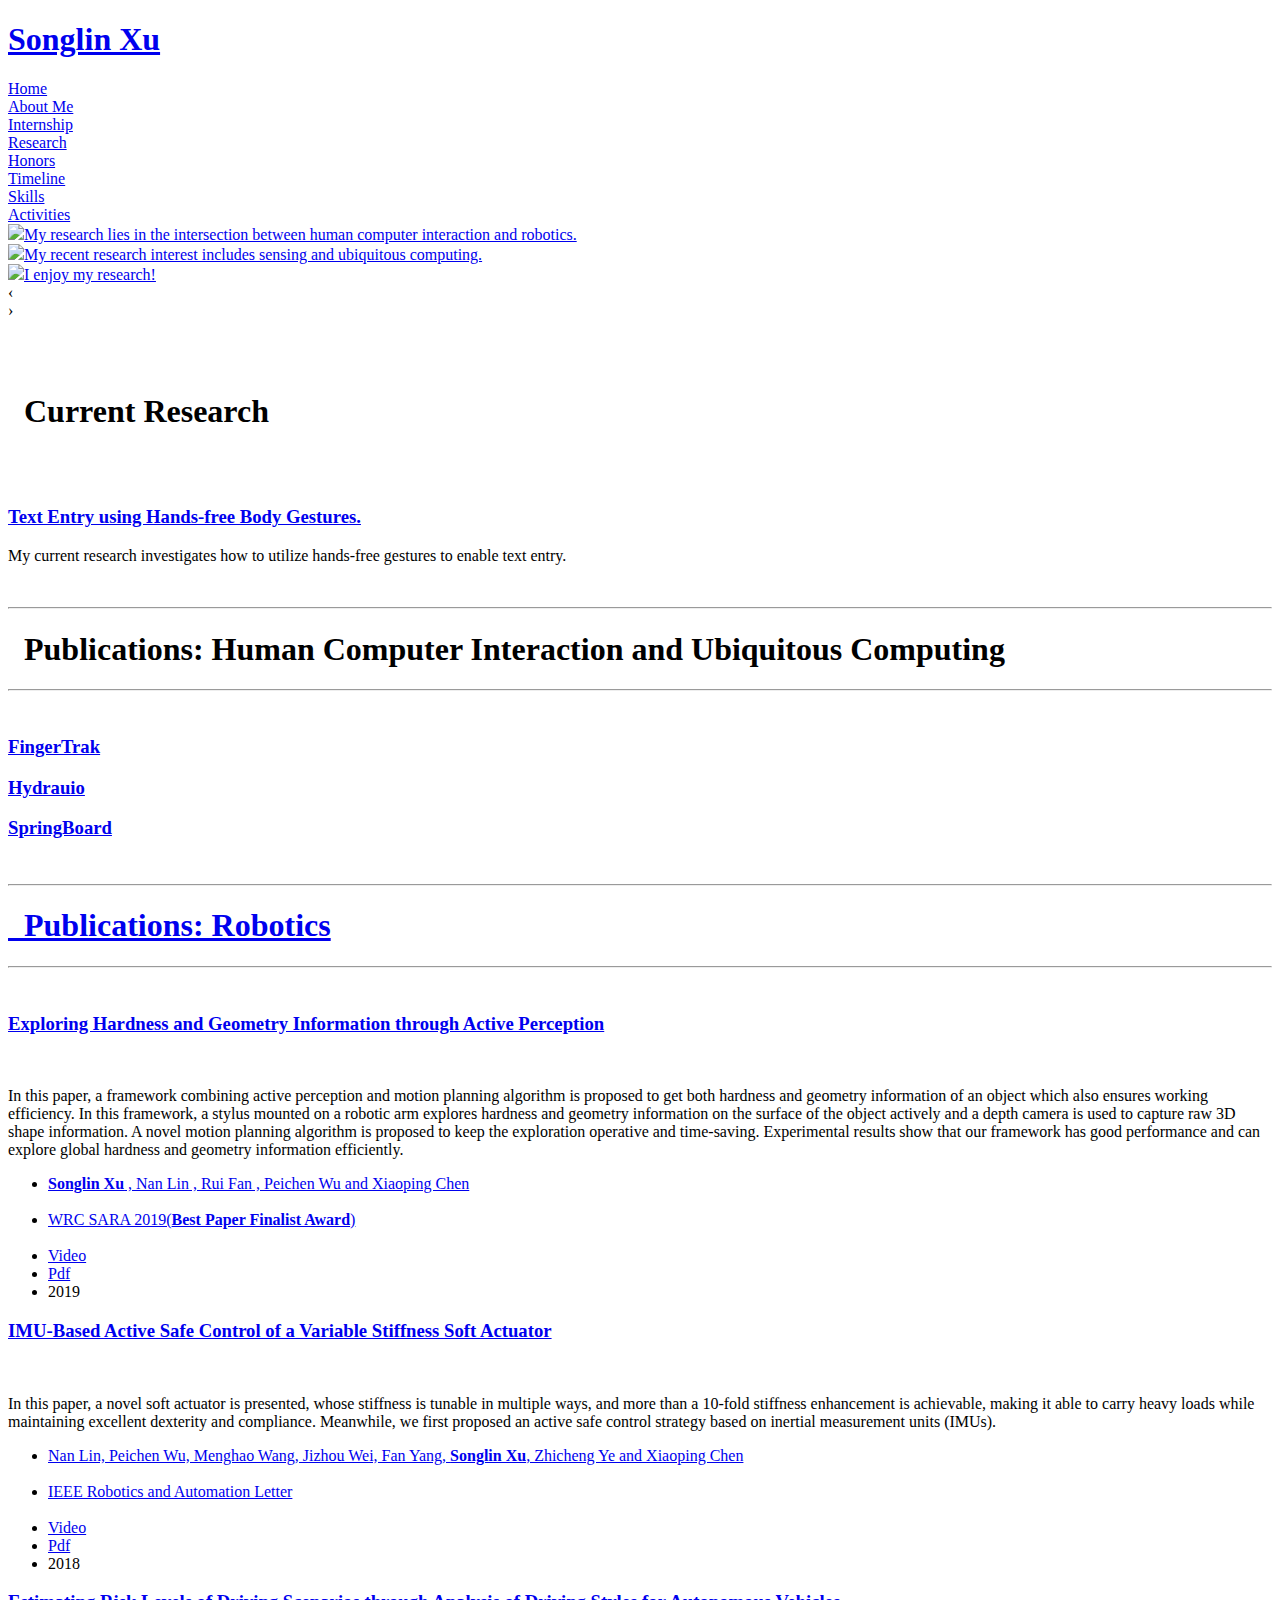
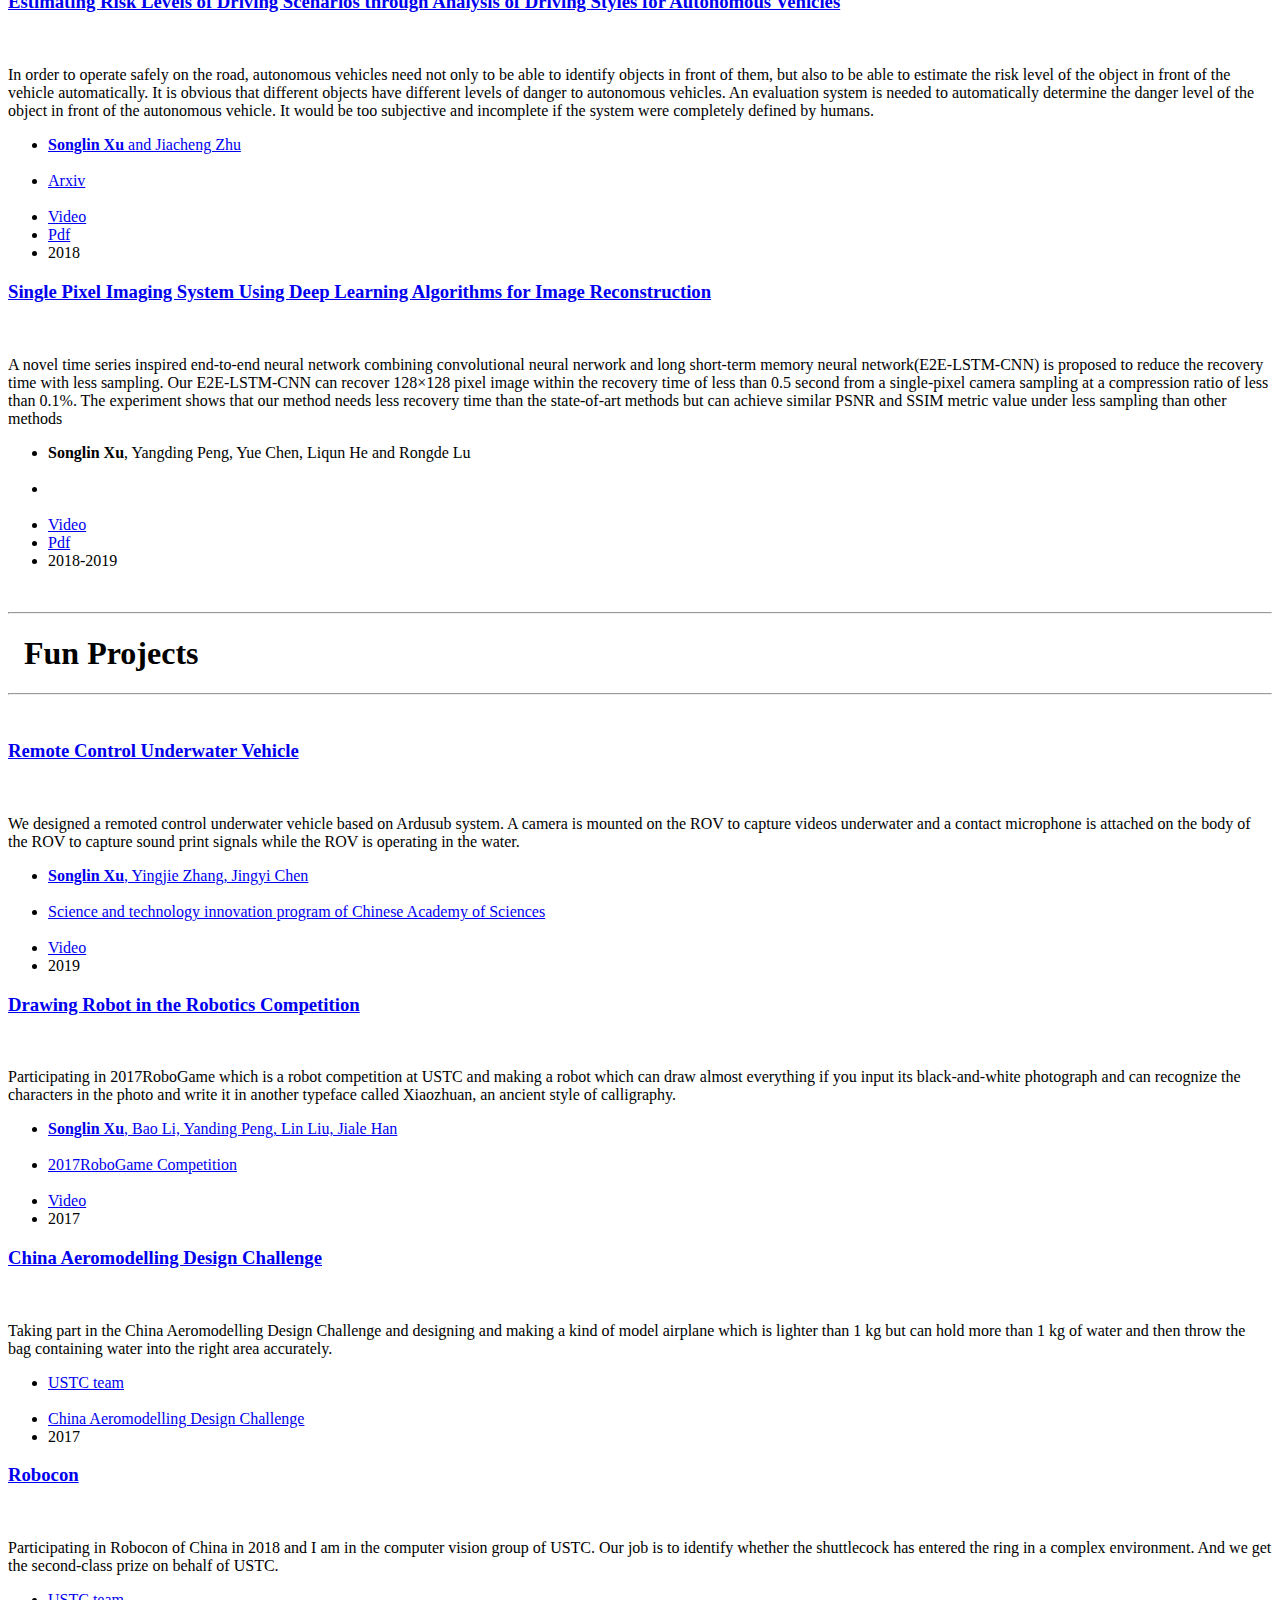
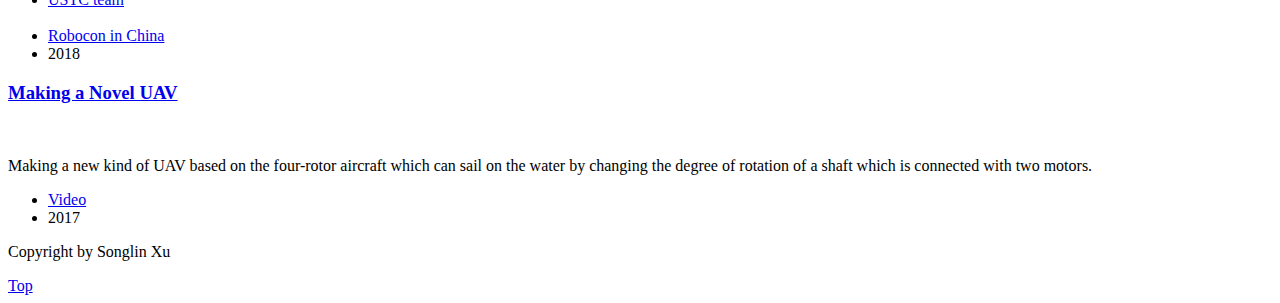
==== index.html @ dbb39504 "Create index.html" ====
<!doctype html>
<html>
<head>
<link rel="icon" href="images/man.jpg" type="image/x-icon">
<meta charset="gbk">
<title>Songlin Xu's Website</title>
<meta name="keywords" content="Songlin Xu's Website" />
<meta name="description" content="Songlin Xu's Website" />
<meta name="viewport" content="width=device-width, initial-scale=1.0">
<link href="css/base.css" rel="stylesheet">
<link href="css/index.css" rel="stylesheet">
<link href="css/m.css" rel="stylesheet">
<script src="js/jquery.min.js" type="text/javascript"></script>
<script src="js/jquery.easyfader.min.js"></script>
<script src="js/scrollReveal.js"></script>
<script src="js/common.js"></script>
<!--[if lt IE 9]>
<script src="js/modernizr.js"></script>
<![endif]-->
</head>
<body>
<header> 
  <!--menu begin-->
  <div class="menu">
    <nav class="nav" id="topnav">
      <h1 class="logo"><a href="index.html">Songlin Xu</a></h1>
      <li><a href="index.html">Home</a> </li>
      <li><a href="about.html">About Me</a> </li>
      <li><a href="internship.html">Internship</a></li>
      <li><a href="research.html">Research</a></li>
      <li><a href="honors.html">Honors</a></li>
      <li><a href="time.html">Timeline</a> </li>
      <li><a href="skills.html">Skills</a> </li>
      <li><a href="activities.html">Activities</a> </li>
      
    </nav>
  </div>
  <!--menu end--> 
  
</header>
<article> 
  <!--banner begin-->
 <div class="picsbox"> 
  <div class="banner">
    <div id="banner" class="fader">
      <li class="slide" ><a href="/" target="_blank"><img src="images/banner03.png"><span class="imginfo">My research lies in the intersection between human computer interaction and robotics.</span></a></li>
      <li class="slide" ><a href="/" target="_blank"><img src="images/teethbite.jpg"><span class="imginfo">My recent research interest includes sensing and ubiquitous computing.</span></a></li>
      <li class="slide" ><a href="/" target="_blank"><img src="images/all_robot.jpg"><span class="imginfo">I enjoy my research!</span></a></li>
     <div class="fader_controls">
        <div class="page prev" data-target="prev">&lsaquo;</div>
        <div class="page next" data-target="next">&rsaquo;</div>
        <ul class="pager_list">
        </ul>
      </div>
    </div>
  </div>
  </div>

   <!--blogsbox begin-->
<br>
   <br>
   <p>
   	<h1>
   		&nbsp;&nbsp;Current Research
   	</h1>
   </p>
   <br>
   <br>

<div class="blogsbox">
    <div class="blogs" data-scroll-reveal="enter bottom over 1s" >
      <h3 class="blogtitle"><a href="research.html">Text Entry using Hands-free Body Gestures. </a></h3>
      <span class="blogpic"><a href="research.html" title=""></a></span>
      <p class="blogtext">
          My current research investigates how to utilize hands-free gestures to enable text entry.
      </p>
     <!--  <div class="bloginfo">
        <ul>
          <li class="author"><a href="research.html">&nbsp;</a></li>
          <br>
          <li class="lmname"><a href="research.html"></a>&nbsp;</li>
          <br>
          <li class="view"><a href="research.html">Video</a></li>
          <li class="like"><a href="research.html">Pdf</a></li>
          <li class="timer">2019</li>
        </ul>
      </div> -->
    </div>
  </div>

<!-- <div class="blogsbox">
    <div class="blogs" data-scroll-reveal="enter bottom over 1s" >
      <h3 class="blogtitle"><a href="ThermalGlasses.html">Wearable Thermal Feedback for Navigation</a></h3>
      <span class="blogpic"><a href="ThermalGlasses.html" title=""><img src="projects/ThermalGlasses/thermalglasses_icon.jpg" alt=""></a></span>
      <p class="blogtext">
          I am conducting this project at Prof. Cheng Zhang's lab at Cornell University. Sorry for the unavailable 
          description since this paper will be submitted to Ubicomp. But more details are available upon request or from my CV.
      </p>
      <div class="bloginfo">
        <ul>
          <li class="author"><a href="ThermalGlasses.html">&nbsp;</a></li>
          <br>
          <li class="lmname"><a href="ThermalGlasses.html"></a>&nbsp;</li>
          <br>
          <li class="view"><a href="ThermalGlasses.html">Video</a></li>
          <li class="like"><a href="ThermalGlasses.html">Pdf</a></li>
          <li class="timer">2019</li>
        </ul>
      </div>
    </div>
  </div>

  <div class="blogsbox">
    <div class="blogs" data-scroll-reveal="enter bottom over 1s" >
      <h3 class="blogtitle"><a href="ThermArray.html">Wearable Thermal Feedback to Enhance User Experience</a></h3>
      <span class="blogpic"><a href="ThermArray.html" title=""><img src="projects/ThermArray/thermarray.png" alt=""></a></span>
      <p class="blogtext">
          For this project, I designed a programmable thermal feedback system on the back of smartwatch for navigation, notification and 
          user experience enhancement. More details are available upon request or from my CV.
      </p>
      <div class="bloginfo">
        <ul>
          <li class="author"><a href="ThermArray.html">&nbsp;</a></li>
          <br>
          <li class="lmname"><a href="ThermArray.html"></a>&nbsp;</li>
          <br>
          <li class="view"><a href="ThermArray.html">Video</a></li>
          <li class="like"><a href="ThermArray.html">Pdf</a></li>
          <li class="timer">2019</li>
        </ul>
      </div>
    </div>
  </div>

   
  <div class="blogsbox">
        <div class="blogs" data-scroll-reveal="enter bottom over 1s" >
          <h3 class="blogtitle"><a href="AirTouch.html">AirTouch: Virtual Haptic Feedback in the Air</a></h3>
          <span class="blogpic"><a href="AirTouch.html" title=""><img src="projects/AirTouch/AirTouch.jpg" alt=""></a></span>
          <p class="blogtext">
              Interacting with media and game on the smartwatch is a challenging problem due to their small screen. 
              AirTouch is developed to provide virtual haptic feedback above the smartwatch in the air to enhance user 
              experience. Additionally, FingerStylus can augment input space on the smartwatch, but users then need extra 
              feedback in the air while they are using their finger to input above the smartwatch to enhance user experience.​

          </p>
          <div class="bloginfo">
            <ul>
              <li class="author"><a href="AirTouch.html">&nbsp;</a></li>
              <br>
              <li class="lmname"><a href="AirTouch.html"></a>&nbsp;</li>
              <br>
              <li class="view"><a href="AirTouch.html">Video</a></li>
              <li class="like"><a href="AirTouch.html">Pdf</a></li>
              <li class="timer">2019</li>
            </ul>
          </div>
        </div>
      </div>
 -->
   

  

  	<!-- <hr>
  	<p>
   	<h1>
       &nbsp;&nbsp;Prospective Projects
   </p>
   <hr>

   <br>

   <div class="blogsbox">
      <div class="blogs" data-scroll-reveal="enter bottom over 1s" >
        <h3 class="blogtitle"><a href="FingerStylus.html">FingerStylus: Augmenting Input Space on the Smartwatch</a></h3>
        <span class="blogpic"><a href="FingerStylus.html" title=""><img src="projects/FingerStylus/FingerStylus.jpg" alt=""></a></span>
        <p class="blogtext">
            Interacting with media and game on the smartwatch is a challenging problem due to their small screen. 
            FingerStylus is developed to solve this problem. It can augment input space on the smartwatch through 
            treating finger in the air as a stylus pen. Then users can input using their finger above the smartwatch 
            just like using stylus pen to input on a tablet. ​ 
        </p>
        <div class="bloginfo">
          <ul>
            <li class="author"><a href="FingerStylus.html">&nbsp;</a></li>
            <br>
            <li class="lmname"><a href="FingerStylus.html"></a>&nbsp;</li>
            <br>
            <li class="view"><a href="FingerStylus.html">Video</a></li>
            <li class="like"><a href="FingerStylus.html">Pdf</a></li>
            <li class="timer">2019</li>
          </ul>
        </div>
      </div>
    </div>

    
   <div class="blogsbox">
      <div class="blogs" data-scroll-reveal="enter bottom over 1s" >
        <h3 class="blogtitle"><a href="HydraBand.html">HydraBand: Enabling Haptic Output and Wrist Input Using Hydraulic Driven Modules</a></h3>
        <span class="blogpic"><a href="HydraBand.html" title=""><img src="projects/HydraBand/HydraBand.jpg" alt=""></a></span>
        <p class="blogtext">
            We present HydraBand, a hydraulic driven module array to provide haptic feedback around the wrist. We first design 
            the single hydraulic driven module and test its haptic feedback features. Then we design a bracelet and design a user 
            study to see if users can distinguish different patterns of haptic groups. Then we explore the possible applications 
            like icons of the bracelet composed of an array of hydraulic driven modules. Finally, we move the array to the 
            watchband which we named HydraBand and validate its performance in providing haptic feedback to smartwatch users. 
            HydraBand can provide different discrete and continuous haptic feedback to users and have many applications like 
            notification icons and enhancing smartwatch user experiences(like creating a sense of penetration while watching a 
            movie on the smart watch if HydraBand is developed to be the watch band). Not only providing novel haptic feedback 
            to users, HydraBand also supports input gestures. It can detect the motions of the wrist and collect the force data. 
            We explore using HydraBand to recognize discrete wrist gestures and track continuous wrist gestures. The application 
            scenario is like when your hands are busy with something else, you can just use your wrist to change the channel of 
            your music.
            This is one of my current projects and please wait for our updates on this project if you're interested.
        </p>
        <div class="bloginfo">
          <ul>
            <li class="author"><a href="HydraBand.html">&nbsp;</a></li>
            <br>
            <li class="lmname"><a href="HydraBand.html"></a>&nbsp;</li>
            <br>
            <li class="view"><a href="HydraBand.html">Video</a></li>
            <li class="like"><a href="HydraBand.html">Pdf</a></li>
            <li class="timer">2019</li>
          </ul>
        </div>
      </div>
    </div> -->

   
<!-- 
  <div class="blogsbox">
      <div class="blogs" data-scroll-reveal="enter bottom over 1s" >
        <h3 class="blogtitle"><a href="TipTrak.html">TipTrak: Recognize Fine-Grained Finger Gesture for Input Using EMG Sensing</a></h3>
        <span class="blogpic"><a href="TipTrak.html" title=""><img src="projects/TipTrak/TipTrak.jpg" alt=""></a></span>
        <p class="blogtext">
            Hand pose recontruction has become a hot but well-established research area. However, fine-grained gesture 
            recognition is still a challenging problem, especially for fingertip gesture recognition. In this project, 
            we investigate using EMG sensing to capture the signal when a fingertip is moving and recognize the tiny 
            gestures. We first investigate discrete tiny gestures while a fingertip is moving. Then we will explore the 
            possibility of tracking fingertip movements using EMG sensing.
        </p>
        <div class="bloginfo">
          <ul>
            <li class="author"><a href="TipTrak.html">&nbsp;</a></li>
            <br>
            <li class="lmname"><a href="TipTrak.html"></a>&nbsp;</li>
            <br>
            <li class="view"><a href="TipTrak.html">Video</a></li>
            <li class="like"><a href="TipTrak.html">Pdf</a></li>
            <li class="timer">2019</li>
          </ul>
        </div>
      </div>
    </div>

    <div class="blogsbox">
        <div class="blogs" data-scroll-reveal="enter bottom over 1s" >
          <h3 class="blogtitle"><a href="WrisTrak.html">WrisTrak: Hand Gesture Recognition Using EMG Sensing on the Wrist</a></h3>
          <span class="blogpic"><a href="WrisTrak.html" title=""><img src="projects/WrisTrak/WrisTrak.jpg" alt=""></a></span>
          <p class="blogtext">
              Hand pose recognition can provide great convenience for input. However, input using hand poses can be in vain 
              when a hand is busy with something else. We notice that even if a hand is busy with other things, the wrist 
              can still move and perform some gestures. Therefore, we propose WrisTrak, a wristband based on EMG sensing 
              to recognize wrist gestures for input.
          </p>
          <div class="bloginfo">
            <ul>
              <li class="author"><a href="WrisTrak.html">&nbsp;</a></li>
              <br>
              <li class="lmname"><a href="WrisTrak.html"></a>&nbsp;</li>
              <br>
              <li class="view"><a href="WrisTrak.html">Video</a></li>
              <li class="like"><a href="WrisTrak.html">Pdf</a></li>
              <li class="timer">2019</li>
            </ul>
          </div>
        </div>
      </div>
 -->
      <!-- <div class="blogsbox">
          <div class="blogs" data-scroll-reveal="enter bottom over 1s" >
            <h3 class="blogtitle"><a href="FlightBand.html">FlightBand: Recognizing Hand Gestures using Time of Flight</a></h3>
            <span class="blogpic"><a href="FlightBand.html" title=""><img src="projects/FlightBand/FlightBand.jpg" alt=""></a></span>
            <p class="blogtext">
                Hand gesture recognition is a hot but well-established research topic. Whereas most prototypes are 
                either non-portable or too bulky. Tiny cameras can be mounted on the wristband to recognize hand gestures 
                while also keeping a small size. However, wearable cameras may cause private issues. Therefore, we propose 
                FlightBand, a wristband equiped with an array of ToF sensors, to recognize hand gestures while also keeping 
                a small size.
            </p>
            <div class="bloginfo">
              <ul>
                <li class="author"><a href="FlightBand.html">&nbsp;</a></li>
                <br>
                <li class="lmname"><a href="FlightBand.html"></a>&nbsp;</li>
                <br>
                <li class="view"><a href="FlightBand.html">Video</a></li>
                <li class="like"><a href="FlightBand.html">Pdf</a></li>
                <li class="timer">2019</li>
              </ul>
            </div>
          </div>
        </div> -->

  	<br>
  	<hr>
  	<p>
   	<h1>
   		&nbsp;&nbsp;Publications: Human Computer Interaction and Ubiquitous Computing
   	</h1>
   </p>

   
   <hr>
   <br>

   <div class="blogsbox">
    <div class="blogs" data-scroll-reveal="enter bottom over 1s" >
      <h3 class="blogtitle"><a href="index.html">FingerTrak</a></h3>
      <span class="blogpic"><a href="index.html" title=""></span>
      <p class="blogtext">
          
      </p>
      
    </div>
  </div>

  

  <div class="blogsbox">
    <div class="blogs" data-scroll-reveal="enter bottom over 1s" >
      <h3 class="blogtitle"><a href="index.html">Hydrauio</a></h3>
      <span class="blogpic"><a href="index.html" title=""></span>
      <p class="blogtext">
          
      </p>
      
    </div>
  </div>



  <!-- <div class="blogsbox">
    <div class="blogs" data-scroll-reveal="enter bottom over 1s" >
      <h3 class="blogtitle"><a href="index.html">Novel Input Wearable Device</a></h3>

      <span class="blogpic"><a href="index.html" title=""></span>
      <p class="blogtext">
         
      </p>
      
    </div>
  </div> -->

  <div class="blogsbox">
    <div class="blogs" data-scroll-reveal="enter bottom over 1s" >
      <h3 class="blogtitle"><a href="index.html">SpringBoard</a></h3>
      <span class="blogpic"><a href="index.html" title=""></span>
      <p class="blogtext">
          
      </p>
      
    </div>
  </div>
 
   <!-- <div class="blogsbox">
      <div class="blogs" data-scroll-reveal="enter bottom over 1s" >
        <h3 class="blogtitle"><a href="HydraTip.html">HydraTip: A Haptic Feedback System to Augment Tactile Perception of Blinds </a></h3>
        <span class="blogpic"><a href="HydraTip.html" title=""><img src="projects/HydraTip/HydraTip.jpg" alt=""></a></span>
        <p class="blogtext">
            When blinds learn words, they have to use their fingers to touch different braille plates. When it comes to 
            different words or paragraphs, they have to change another braille plate, which is not convenient and will 
            consume lots of resources like woods. Another way is to use braille display. But it is too bulky and expensive. 
            Therefore, we propose HydraTip, a haptic feedback system combining a tablet to augment tactile perception for 
            blinds to learn words, perceive pictures and even animations in a convenient and easy way.
        </p>
        <div class="bloginfo">
          <ul>
            <li class="author"><a href="HydraTip.html">&nbsp;</a></li>
            <br>
            <li class="lmname"><a href="HydraTip.html"></a>&nbsp;</li>
            <br>
            <li class="view"><a href="HydraTip.html">Video</a></li>
            <li class="like"><a href="HydraTip.html">Pdf</a></li>
            <li class="timer">2019</li>
          </ul>
        </div>
      </div>
    </div> -->
    <br>
  	<hr>
    <p>
      <h1>
        &nbsp;&nbsp;Publications: Robotics
      </h1>
    </p>

    <hr>
    <br>
     
   <div class="blogsbox">
     <div class="blogs" data-scroll-reveal="enter bottom over 1s" >
       <h3 class="blogtitle"><a href="active perception.html">Exploring Hardness and Geometry Information through Active Perception</a></h3>
       <span class="blogpic"><a href="active perception.html" title=""><img src="images/hardness_cloud2.png" alt=""></a></span>
       <p class="blogtext">In this paper, a framework
 combining active perception and motion planning algorithm
 is proposed to get both hardness and geometry information
 of an object which also ensures working efficiency. In this
 framework, a stylus mounted on a robotic arm explores
 hardness and geometry information on the surface of the
 object actively and a depth camera is used to capture raw
 3D shape information. A novel motion planning algorithm is
 proposed to keep the exploration operative and time-saving.
 Experimental results show that our framework has good
 performance and can explore global hardness and geometry
 information efficiently.
 </p>
       <div class="bloginfo">
         <ul>
           <li class="author"><a href="active perception.html"><b>Songlin Xu</b>
             , Nan Lin
             , Rui Fan
             , Peichen Wu
             and Xiaoping Chen</a></li>
           <br>
           <li class="lmname"><a href="http://en.worldrobotconference.com/">WRC SARA 2019(<b>Best Paper Finalist Award</b>)</a></li>
           <br>
           <li class="view"><a href="active perception.html">Video</a></li>
           <li class="like"><a href="active perception.html">Pdf</a></li>
           <li class="timer">2019</li>
         </ul>
       </div>
     </div>
   </div>
 
   <div class="blogsbox">
     <div class="blogs" data-scroll-reveal="enter bottom over 1s" >
       <h3 class="blogtitle"><a href="active safe control.html">IMU-Based Active Safe Control of a Variable Stiffness Soft Actuator</a></h3>
       <span class="blogpic"><a href="active safe control.html" title=""><img src="images/IMU-based1.jpg" alt=""></a></span>
       <p class="blogtext">In this paper, a novel soft actuator is presented, whose stiffness
         is tunable in multiple ways, and more than a 10-fold stiffness
         enhancement is achievable, making it able to carry heavy loads
         while maintaining excellent dexterity and compliance. Meanwhile, we first proposed an active safe control strategy based on
         inertial measurement units (IMUs). </p>
       <div class="bloginfo">
         <ul>
           <li class="author"><a href="active safe control.html">Nan Lin, Peichen Wu, Menghao Wang, Jizhou Wei, Fan Yang, <b>Songlin Xu</b>, Zhicheng Ye and Xiaoping Chen</a></li>
           <br>
           <li class="lmname"><a href="active safe control.html">IEEE Robotics and Automation Letter</a></li>
           <br>
           <li class="view"><a href="active safe control.html">Video</a></li>
           <li class="like"><a href="active safe control.html">Pdf</a></li>
           <li class="timer">2018</li>
         </ul>
       </div>
     </div>
   </div>
 
   <div class="blogsbox">
     <div class="blogs" data-scroll-reveal="enter bottom over 1s" >
       <h3 class="blogtitle"><a href="Autonomous Vehicles.html">Estimating Risk Levels of Driving Scenarios through Analysis of Driving Styles for Autonomous Vehicles</a></h3>
       <span class="blogpic"><a href="Autonomous Vehicles.html" title=""><img src="images/estimating_driving_4.png" alt=""></a></span>
       <p class="blogtext">In order to operate safely on the road, autonomous
         vehicles need not only to be able to identify objects in front of
         them, but also to be able to estimate the risk level of the object
         in front of the vehicle automatically. It is obvious that different
         objects have different levels of danger to autonomous vehicles.
         An evaluation system is needed to automatically determine
         the danger level of the object in front of the autonomous
         vehicle. It would be too subjective and incomplete if the
         system were completely defined by humans.</p>
       <div class="bloginfo">
         <ul>
           <li class="author"><a href="Autonomous Vehicles.html"><b>Songlin Xu</b> and Jiacheng Zhu</a></li>
           <br>
           <li class="lmname"><a href="Autonomous Vehicles.html">Arxiv</a></li>
           <br>
           <li class="view"><a href="Autonomous Vehicles.html">Video</a></li>
           <li class="like"><a href="Autonomous Vehicles.html">Pdf</a></li>
           <li class="timer">2018</li>
         </ul>
       </div>
     </div>
   </div>
 
   
 
   <div class="blogsbox">
     <div class="blogs" data-scroll-reveal="enter bottom over 1s" >
       <h3 class="blogtitle"><a href="Single Pixel Camera.html">Single Pixel Imaging System Using Deep Learning Algorithms for Image Reconstruction</a></h3>
       <span class="blogpic"><a href="Single Pixel Camera.html" title=""><img src="images/single_pixel.png" alt=""></a></span>
       <p class="blogtext">A novel time series inspired end-to-end neural network combining convolutional neural nerwork and long short-term memory neural network(E2E-LSTM-CNN) is
          proposed to reduce the recovery time with less sampling. Our E2E-LSTM-CNN can recover 128&times;128 pixel image within 
          the recovery time of less than 0.5 second from a single-pixel camera sampling at a compression ratio of less 
          than 0.1%. The experiment shows that our method needs less  recovery time than the state-of-art methods but can 
          achieve similar  PSNR and SSIM metric value under less  sampling than other methods </p>
       <div class="bloginfo">
         <ul>
           <li class="author"><a href="Single Pixel Camera.html"></a><b>Songlin Xu</b>, Yangding Peng, Yue Chen, Liqun He and Rongde Lu</li>
           <br>
           <li class="lmname"><a href="Single Pixel Camera.html"></a> &nbsp;</li>
           <br>
           <li class="view"><a href="Single Pixel Camera.html">Video</a></li>
           <li class="like"><a href="Single Pixel Camera.html">Pdf</a></li>
           <li class="timer">2018-2019</li>
         </ul>
       </div>
     </div>
   </div>
 

   <br>
  	<hr>
    <p>
      <h1>
        &nbsp;&nbsp;Fun Projects
      </h1>
    </p>

    <hr>
    <br>


   <div class="blogsbox">
     <div class="blogs" data-scroll-reveal="enter bottom over 1s" >
       <h3 class="blogtitle"><a href="ROV.html">Remote Control Underwater Vehicle</a></h3>
       <span class="blogpic"><a href="ROV.html" title=""><img src="images/rov.jpg" alt=""></a></span>
       <p class="blogtext">We designed a remoted control underwater vehicle based on Ardusub system. A camera is mounted on the 
         ROV to capture videos underwater and a contact microphone is attached on the body of the ROV to capture sound print signals
          while the ROV is operating in the water.
       </p>
       <div class="bloginfo">
         <ul>
           <li class="author"><a href="ROV.html"><b>Songlin Xu</b>, Yingjie Zhang, Jingyi Chen</a></li>
           <br>
           <li class="lmname"><a href="ROV.html">Science and technology innovation program of Chinese Academy of Sciences</a></li>
           <br>
           <li class="view"><a href="ROV.html">Video</a></li>
         
           <li class="timer">2019</li>
         </ul>
       </div>
     </div>
   </div>
 
   <div class="blogsbox">
     <div class="blogs" data-scroll-reveal="enter bottom over 1s" >
       <h3 class="blogtitle"><a href="robogame.html">Drawing Robot in the Robotics Competition</a></h3>
       <span class="blogpic"><a href="robogame.html" title=""><img src="images/robogame_2.jpg" alt=""></a></span>
       <p class="blogtext">Participating in 2017RoboGame which is a robot competition at USTC and making a robot which can draw almost everything if you input its black-and-white photograph and can recognize the characters in the photo and write it in another typeface called Xiaozhuan, an ancient style of calligraphy.</p>
       <div class="bloginfo">
         <ul>
           <li class="author"><a href="robogame.html"><b>Songlin Xu</b>, Bao Li, Yanding Peng, Lin Liu, Jiale Han</a></li>
           <br>
           <li class="lmname"><a href="robogame.html">2017RoboGame Competition</a></li>
           <br>
           <li class="view"><a href="robogame.html">Video</a></li>
           
           <li class="timer">2017</li>
         </ul>
       </div>
     </div>
   </div>
 
   <div class="blogsbox">
     <div class="blogs" data-scroll-reveal="enter bottom over 1s" >
       <h3 class="blogtitle"><a href="cadc.html">China Aeromodelling Design Challenge</a></h3>
       <span class="blogpic"><a href="cadc.html" title=""><img src="images/cadc4.jpg" alt=""></a></span>
       <p class="blogtext">Taking part in the China Aeromodelling Design Challenge and designing and making a kind of model airplane which is lighter than 1 kg but can hold more than 1 kg of water and then throw the bag containing water into the right area accurately.</p>
       <div class="bloginfo">
         <ul>
           <li class="author"><a href="cadc.html">USTC team</a></li>
           <br>
           <li class="lmname"><a href="cadc.html">China Aeromodelling Design Challenge</a></li>
           <li class="timer">2017</li>
         </ul>
       </div>
     </div>
   </div>
 
   <div class="blogsbox">
     <div class="blogs" data-scroll-reveal="enter bottom over 1s" >
       <h3 class="blogtitle"><a href="robocon.html">Robocon</a></h3>
       <span class="blogpic"><a href="robocon.html" title=""><img src="images/robocon.jpg" alt=""></a></span>
       <p class="blogtext">Participating in Robocon of China in 2018 and I am in the computer vision group of USTC. Our
           job is to identify whether the shuttlecock has entered the ring in a complex environment. And we
           get the second-class prize on behalf of USTC.</p>
       <div class="bloginfo">
         <ul>
          
             <li class="author"><a href="robocon.html">USTC team</a></li>
 
             <br>
           <li class="lmname"><a href="robocon.html">Robocon in China</a></li>
           <li class="timer">2018</li>
         </ul>
       </div>
     </div>
   </div>
 
   <div class="blogsbox">
     <div class="blogs" data-scroll-reveal="enter bottom over 1s" >
       <h3 class="blogtitle"><a href="uav.html">Making a Novel UAV</a></h3>
       <span class="blogpic"><a href="uav.html" title=""><img src="images/uav.jpg" alt=""></a></span>
       <p class="blogtext">Making a new kind of UAV based on the four-rotor aircraft which can sail on the water by changing the degree of rotation of a shaft which is connected with two motors.</p>
       <div class="bloginfo">
         <ul>
          
           <li class="view"><a href="uav.html">Video</a></li>
          
           <li class="timer">2017</li>
         </ul>
       </div>
     </div>
   </div>
  
   

    
    
   
  
   
  
  
</article>
<footer>
  <p>Copyright by Songlin Xu</a></p>
</footer>
<a href="#" class="cd-top">Top</a>
</body>
</html>
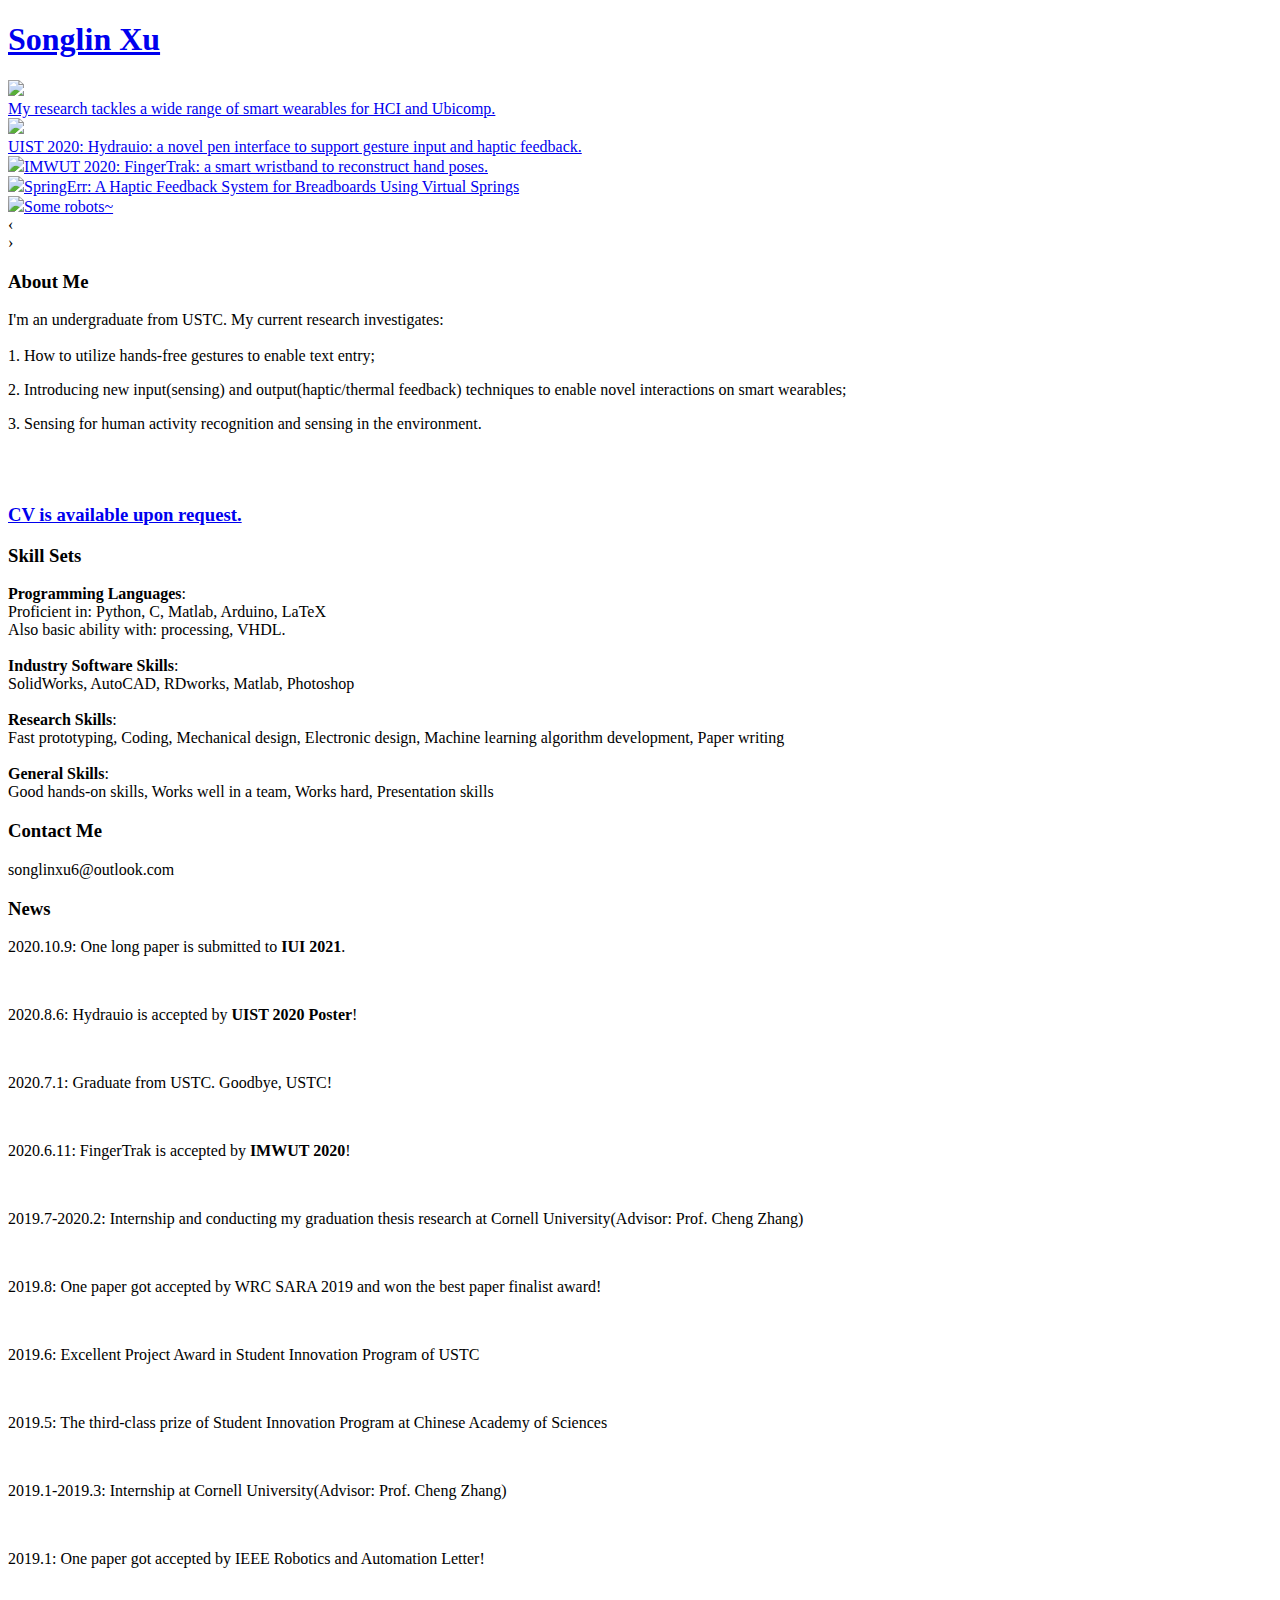
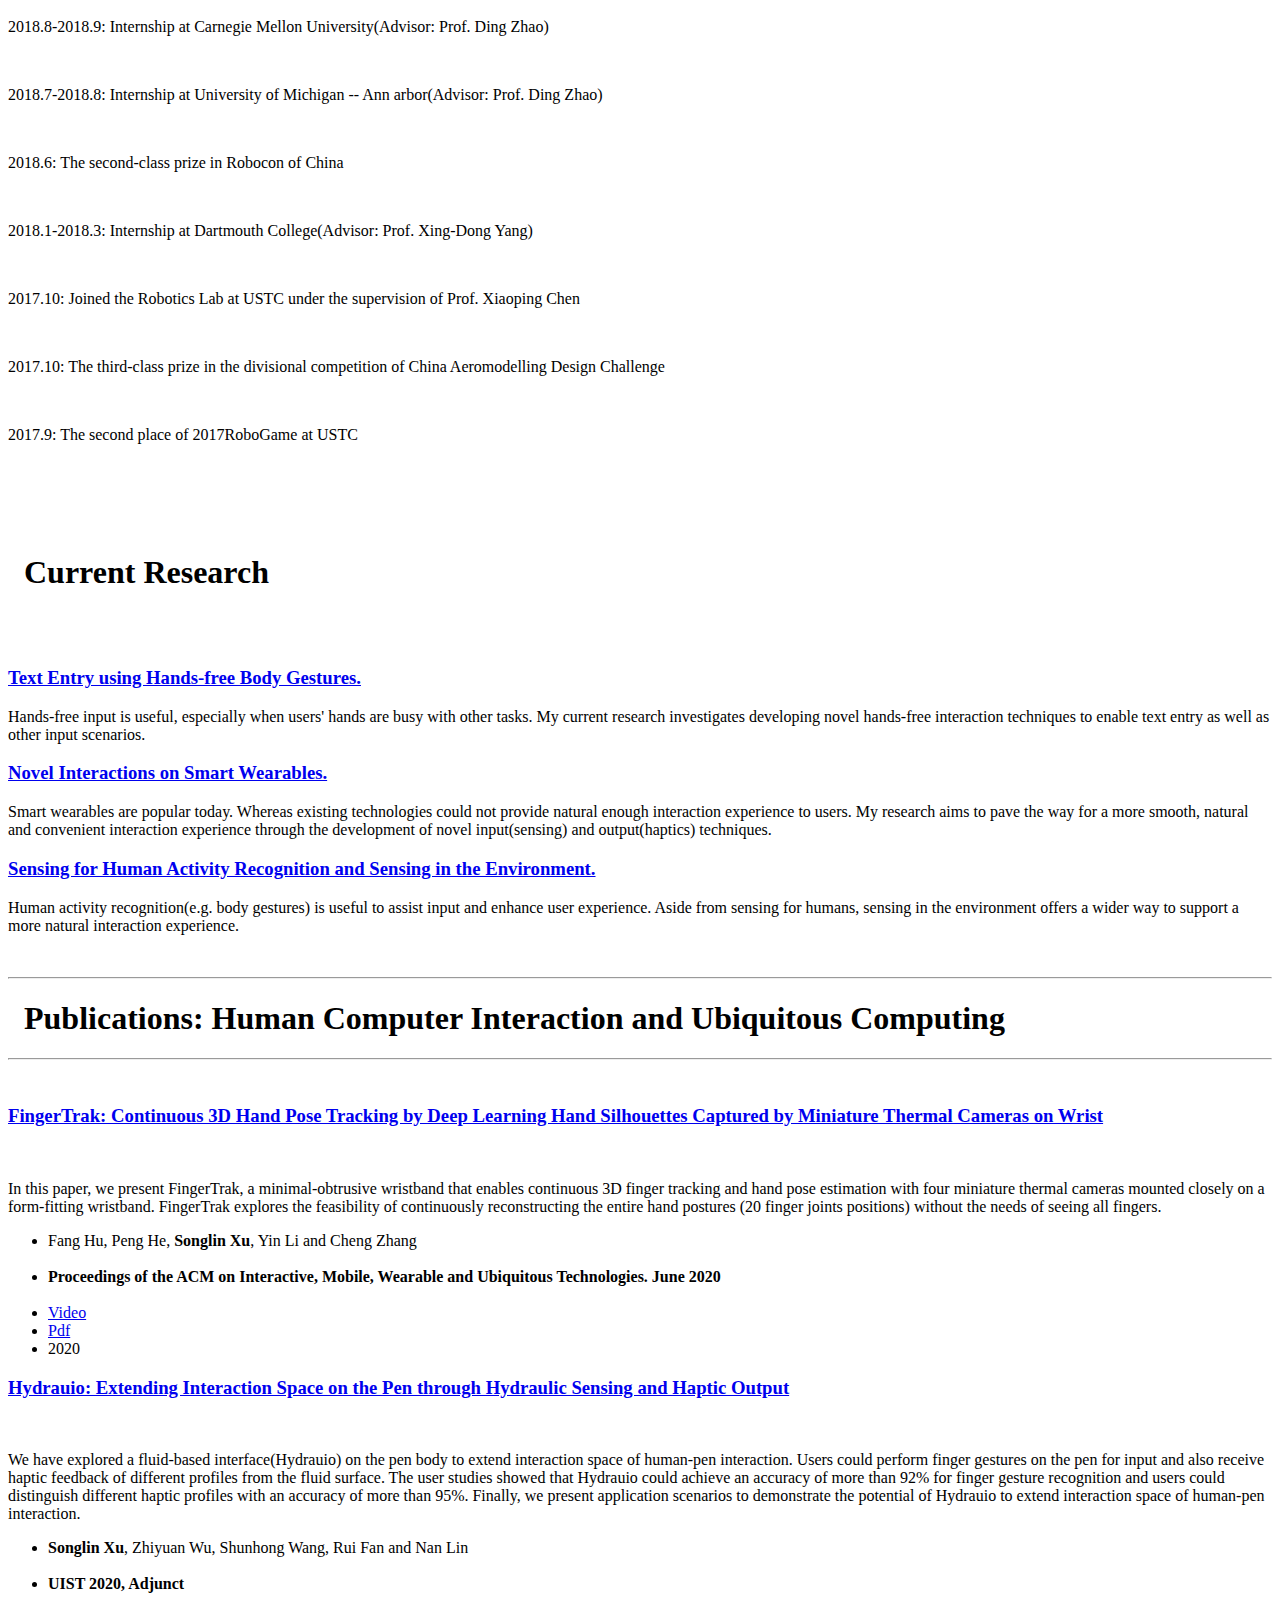
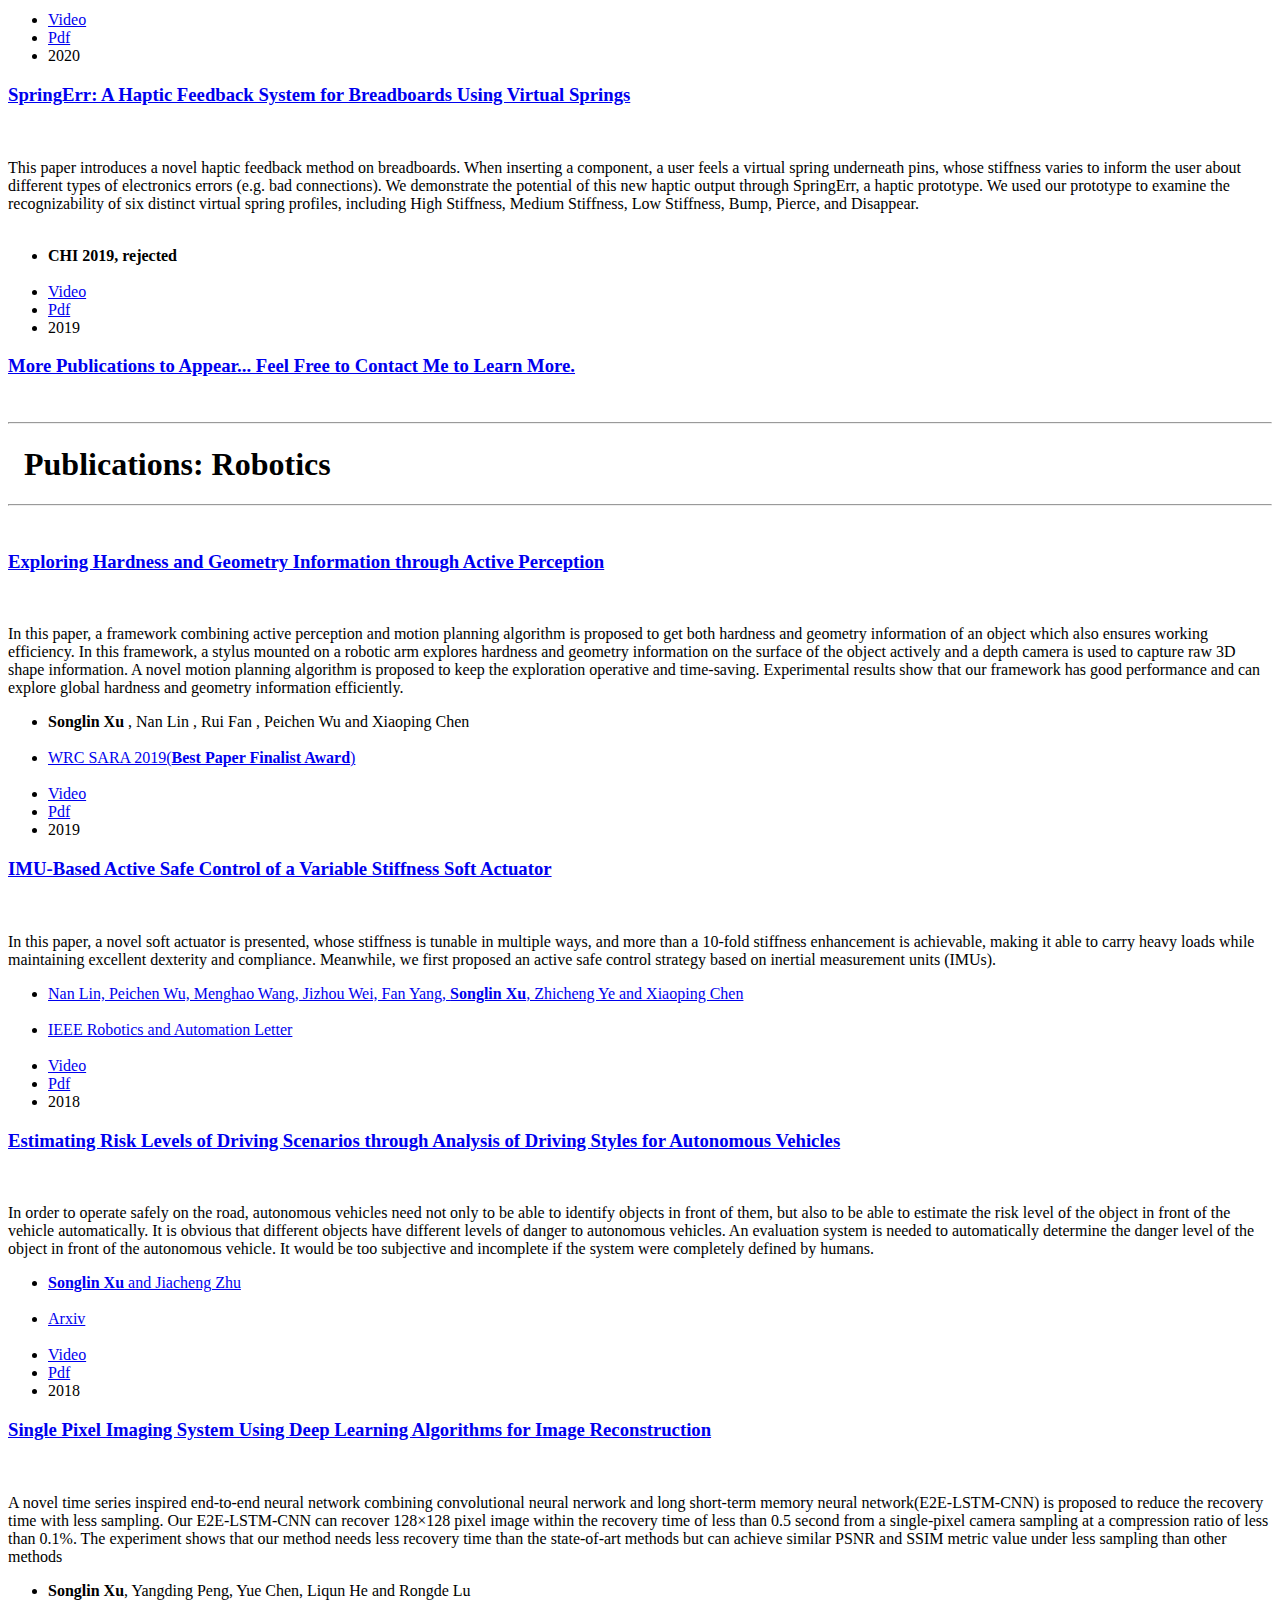
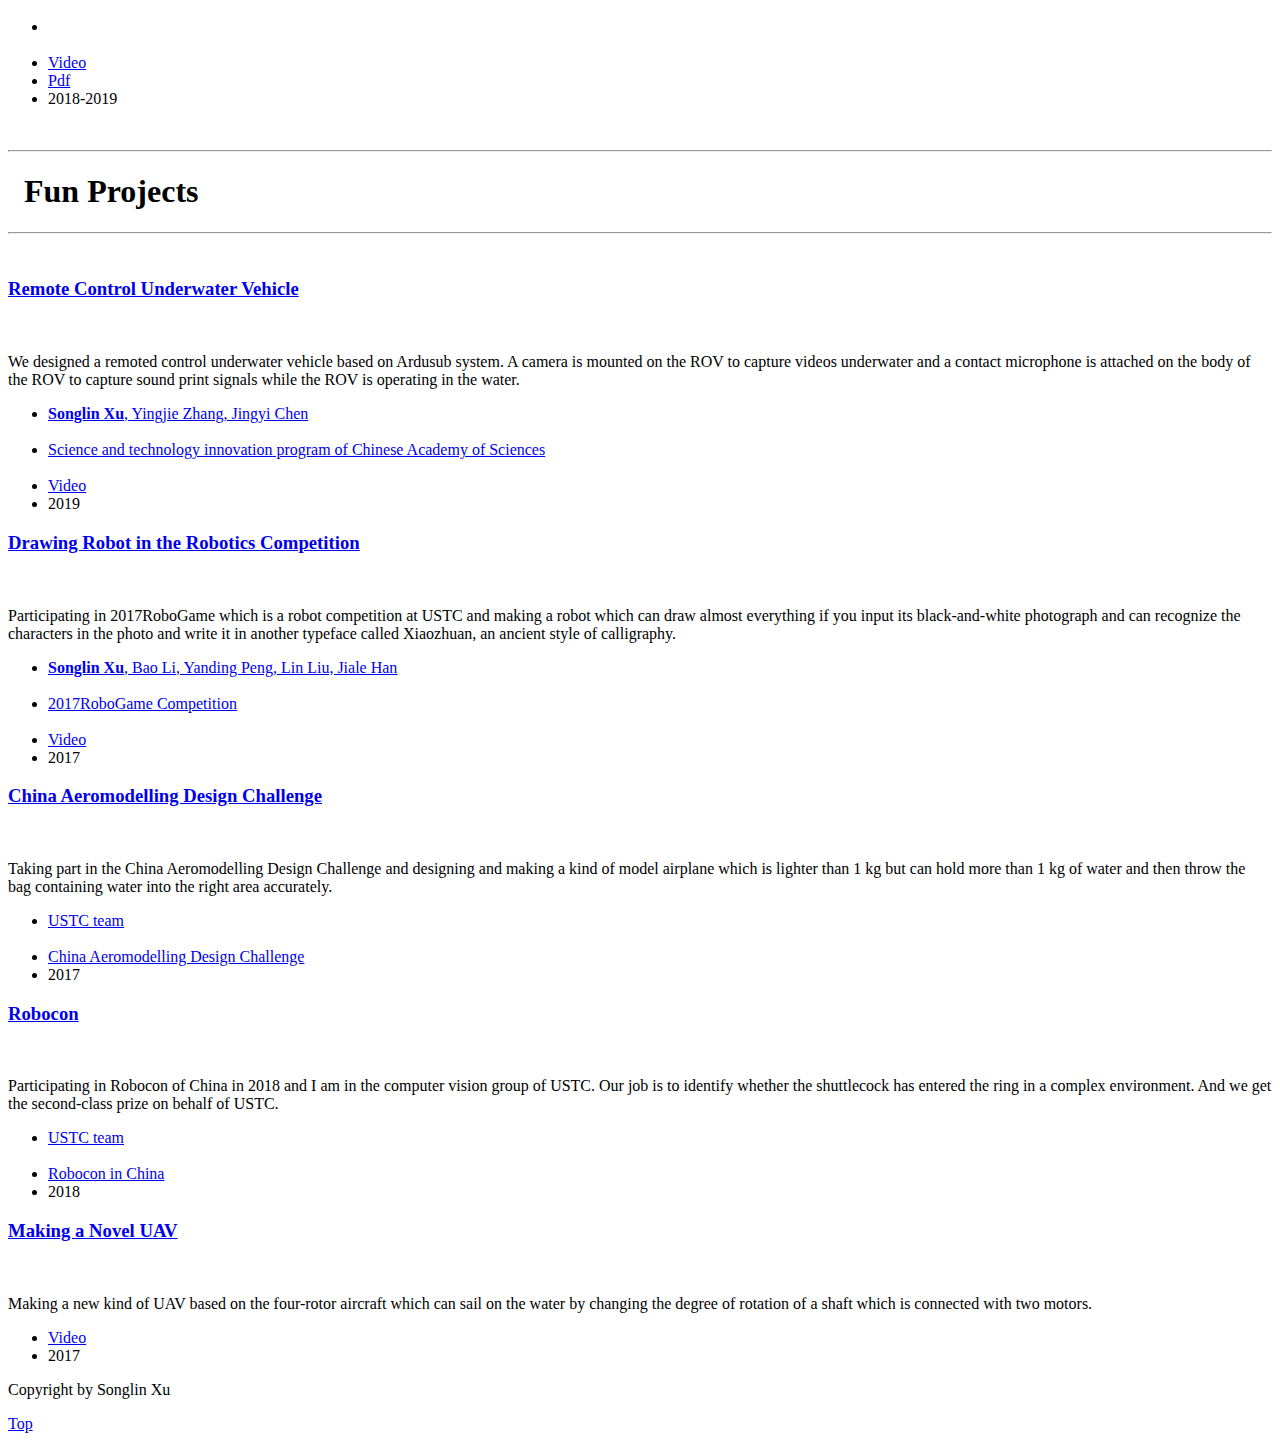
==== commit 3eb45fe0: "Add files via upload" ====
--- a/index.html
+++ b/index.html
@@ -1,635 +1,524 @@
-<!doctype html>
-<html>
-<head>
-<link rel="icon" href="images/man.jpg" type="image/x-icon">
-<meta charset="gbk">
-<title>Songlin Xu's Website</title>
-<meta name="keywords" content="Songlin Xu's Website" />
-<meta name="description" content="Songlin Xu's Website" />
-<meta name="viewport" content="width=device-width, initial-scale=1.0">
-<link href="css/base.css" rel="stylesheet">
-<link href="css/index.css" rel="stylesheet">
-<link href="css/m.css" rel="stylesheet">
-<script src="js/jquery.min.js" type="text/javascript"></script>
-<script src="js/jquery.easyfader.min.js"></script>
-<script src="js/scrollReveal.js"></script>
-<script src="js/common.js"></script>
-<!--[if lt IE 9]>
-<script src="js/modernizr.js"></script>
-<![endif]-->
-</head>
-<body>
-<header> 
-  <!--menu begin-->
-  <div class="menu">
-    <nav class="nav" id="topnav">
-      <h1 class="logo"><a href="index.html">Songlin Xu</a></h1>
-      <li><a href="index.html">Home</a> </li>
-      <li><a href="about.html">About Me</a> </li>
-      <li><a href="internship.html">Internship</a></li>
-      <li><a href="research.html">Research</a></li>
-      <li><a href="honors.html">Honors</a></li>
-      <li><a href="time.html">Timeline</a> </li>
-      <li><a href="skills.html">Skills</a> </li>
-      <li><a href="activities.html">Activities</a> </li>
-      
-    </nav>
-  </div>
-  <!--menu end--> 
-  
-</header>
-<article> 
-  <!--banner begin-->
- <div class="picsbox"> 
-  <div class="banner">
-    <div id="banner" class="fader">
-      <li class="slide" ><a href="/" target="_blank"><img src="images/banner03.png"><span class="imginfo">My research lies in the intersection between human computer interaction and robotics.</span></a></li>
-      <li class="slide" ><a href="/" target="_blank"><img src="images/teethbite.jpg"><span class="imginfo">My recent research interest includes sensing and ubiquitous computing.</span></a></li>
-      <li class="slide" ><a href="/" target="_blank"><img src="images/all_robot.jpg"><span class="imginfo">I enjoy my research!</span></a></li>
-     <div class="fader_controls">
-        <div class="page prev" data-target="prev">&lsaquo;</div>
-        <div class="page next" data-target="next">&rsaquo;</div>
-        <ul class="pager_list">
-        </ul>
-      </div>
-    </div>
-  </div>
-  </div>
-
-   <!--blogsbox begin-->
-<br>
-   <br>
-   <p>
-   	<h1>
-   		&nbsp;&nbsp;Current Research
-   	</h1>
-   </p>
-   <br>
-   <br>
-
-<div class="blogsbox">
-    <div class="blogs" data-scroll-reveal="enter bottom over 1s" >
-      <h3 class="blogtitle"><a href="research.html">Text Entry using Hands-free Body Gestures. </a></h3>
-      <span class="blogpic"><a href="research.html" title=""></a></span>
-      <p class="blogtext">
-          My current research investigates how to utilize hands-free gestures to enable text entry.
-      </p>
-     <!--  <div class="bloginfo">
-        <ul>
-          <li class="author"><a href="research.html">&nbsp;</a></li>
-          <br>
-          <li class="lmname"><a href="research.html"></a>&nbsp;</li>
-          <br>
-          <li class="view"><a href="research.html">Video</a></li>
-          <li class="like"><a href="research.html">Pdf</a></li>
-          <li class="timer">2019</li>
-        </ul>
-      </div> -->
-    </div>
-  </div>
-
-<!-- <div class="blogsbox">
-    <div class="blogs" data-scroll-reveal="enter bottom over 1s" >
-      <h3 class="blogtitle"><a href="ThermalGlasses.html">Wearable Thermal Feedback for Navigation</a></h3>
-      <span class="blogpic"><a href="ThermalGlasses.html" title=""><img src="projects/ThermalGlasses/thermalglasses_icon.jpg" alt=""></a></span>
-      <p class="blogtext">
-          I am conducting this project at Prof. Cheng Zhang's lab at Cornell University. Sorry for the unavailable 
-          description since this paper will be submitted to Ubicomp. But more details are available upon request or from my CV.
-      </p>
-      <div class="bloginfo">
-        <ul>
-          <li class="author"><a href="ThermalGlasses.html">&nbsp;</a></li>
-          <br>
-          <li class="lmname"><a href="ThermalGlasses.html"></a>&nbsp;</li>
-          <br>
-          <li class="view"><a href="ThermalGlasses.html">Video</a></li>
-          <li class="like"><a href="ThermalGlasses.html">Pdf</a></li>
-          <li class="timer">2019</li>
-        </ul>
-      </div>
-    </div>
-  </div>
-
-  <div class="blogsbox">
-    <div class="blogs" data-scroll-reveal="enter bottom over 1s" >
-      <h3 class="blogtitle"><a href="ThermArray.html">Wearable Thermal Feedback to Enhance User Experience</a></h3>
-      <span class="blogpic"><a href="ThermArray.html" title=""><img src="projects/ThermArray/thermarray.png" alt=""></a></span>
-      <p class="blogtext">
-          For this project, I designed a programmable thermal feedback system on the back of smartwatch for navigation, notification and 
-          user experience enhancement. More details are available upon request or from my CV.
-      </p>
-      <div class="bloginfo">
-        <ul>
-          <li class="author"><a href="ThermArray.html">&nbsp;</a></li>
-          <br>
-          <li class="lmname"><a href="ThermArray.html"></a>&nbsp;</li>
-          <br>
-          <li class="view"><a href="ThermArray.html">Video</a></li>
-          <li class="like"><a href="ThermArray.html">Pdf</a></li>
-          <li class="timer">2019</li>
-        </ul>
-      </div>
-    </div>
-  </div>
-
-   
-  <div class="blogsbox">
-        <div class="blogs" data-scroll-reveal="enter bottom over 1s" >
-          <h3 class="blogtitle"><a href="AirTouch.html">AirTouch: Virtual Haptic Feedback in the Air</a></h3>
-          <span class="blogpic"><a href="AirTouch.html" title=""><img src="projects/AirTouch/AirTouch.jpg" alt=""></a></span>
-          <p class="blogtext">
-              Interacting with media and game on the smartwatch is a challenging problem due to their small screen. 
-              AirTouch is developed to provide virtual haptic feedback above the smartwatch in the air to enhance user 
-              experience. Additionally, FingerStylus can augment input space on the smartwatch, but users then need extra 
-              feedback in the air while they are using their finger to input above the smartwatch to enhance user experience.​
-
-          </p>
-          <div class="bloginfo">
-            <ul>
-              <li class="author"><a href="AirTouch.html">&nbsp;</a></li>
-              <br>
-              <li class="lmname"><a href="AirTouch.html"></a>&nbsp;</li>
-              <br>
-              <li class="view"><a href="AirTouch.html">Video</a></li>
-              <li class="like"><a href="AirTouch.html">Pdf</a></li>
-              <li class="timer">2019</li>
-            </ul>
-          </div>
-        </div>
-      </div>
- -->
-   
-
-  
-
-  	<!-- <hr>
-  	<p>
-   	<h1>
-       &nbsp;&nbsp;Prospective Projects
-   </p>
-   <hr>
-
-   <br>
-
-   <div class="blogsbox">
-      <div class="blogs" data-scroll-reveal="enter bottom over 1s" >
-        <h3 class="blogtitle"><a href="FingerStylus.html">FingerStylus: Augmenting Input Space on the Smartwatch</a></h3>
-        <span class="blogpic"><a href="FingerStylus.html" title=""><img src="projects/FingerStylus/FingerStylus.jpg" alt=""></a></span>
-        <p class="blogtext">
-            Interacting with media and game on the smartwatch is a challenging problem due to their small screen. 
-            FingerStylus is developed to solve this problem. It can augment input space on the smartwatch through 
-            treating finger in the air as a stylus pen. Then users can input using their finger above the smartwatch 
-            just like using stylus pen to input on a tablet. ​ 
-        </p>
-        <div class="bloginfo">
-          <ul>
-            <li class="author"><a href="FingerStylus.html">&nbsp;</a></li>
-            <br>
-            <li class="lmname"><a href="FingerStylus.html"></a>&nbsp;</li>
-            <br>
-            <li class="view"><a href="FingerStylus.html">Video</a></li>
-            <li class="like"><a href="FingerStylus.html">Pdf</a></li>
-            <li class="timer">2019</li>
-          </ul>
-        </div>
-      </div>
-    </div>
-
-    
-   <div class="blogsbox">
-      <div class="blogs" data-scroll-reveal="enter bottom over 1s" >
-        <h3 class="blogtitle"><a href="HydraBand.html">HydraBand: Enabling Haptic Output and Wrist Input Using Hydraulic Driven Modules</a></h3>
-        <span class="blogpic"><a href="HydraBand.html" title=""><img src="projects/HydraBand/HydraBand.jpg" alt=""></a></span>
-        <p class="blogtext">
-            We present HydraBand, a hydraulic driven module array to provide haptic feedback around the wrist. We first design 
-            the single hydraulic driven module and test its haptic feedback features. Then we design a bracelet and design a user 
-            study to see if users can distinguish different patterns of haptic groups. Then we explore the possible applications 
-            like icons of the bracelet composed of an array of hydraulic driven modules. Finally, we move the array to the 
-            watchband which we named HydraBand and validate its performance in providing haptic feedback to smartwatch users. 
-            HydraBand can provide different discrete and continuous haptic feedback to users and have many applications like 
-            notification icons and enhancing smartwatch user experiences(like creating a sense of penetration while watching a 
-            movie on the smart watch if HydraBand is developed to be the watch band). Not only providing novel haptic feedback 
-            to users, HydraBand also supports input gestures. It can detect the motions of the wrist and collect the force data. 
-            We explore using HydraBand to recognize discrete wrist gestures and track continuous wrist gestures. The application 
-            scenario is like when your hands are busy with something else, you can just use your wrist to change the channel of 
-            your music.
-            This is one of my current projects and please wait for our updates on this project if you're interested.
-        </p>
-        <div class="bloginfo">
-          <ul>
-            <li class="author"><a href="HydraBand.html">&nbsp;</a></li>
-            <br>
-            <li class="lmname"><a href="HydraBand.html"></a>&nbsp;</li>
-            <br>
-            <li class="view"><a href="HydraBand.html">Video</a></li>
-            <li class="like"><a href="HydraBand.html">Pdf</a></li>
-            <li class="timer">2019</li>
-          </ul>
-        </div>
-      </div>
-    </div> -->
-
-   
-<!-- 
-  <div class="blogsbox">
-      <div class="blogs" data-scroll-reveal="enter bottom over 1s" >
-        <h3 class="blogtitle"><a href="TipTrak.html">TipTrak: Recognize Fine-Grained Finger Gesture for Input Using EMG Sensing</a></h3>
-        <span class="blogpic"><a href="TipTrak.html" title=""><img src="projects/TipTrak/TipTrak.jpg" alt=""></a></span>
-        <p class="blogtext">
-            Hand pose recontruction has become a hot but well-established research area. However, fine-grained gesture 
-            recognition is still a challenging problem, especially for fingertip gesture recognition. In this project, 
-            we investigate using EMG sensing to capture the signal when a fingertip is moving and recognize the tiny 
-            gestures. We first investigate discrete tiny gestures while a fingertip is moving. Then we will explore the 
-            possibility of tracking fingertip movements using EMG sensing.
-        </p>
-        <div class="bloginfo">
-          <ul>
-            <li class="author"><a href="TipTrak.html">&nbsp;</a></li>
-            <br>
-            <li class="lmname"><a href="TipTrak.html"></a>&nbsp;</li>
-            <br>
-            <li class="view"><a href="TipTrak.html">Video</a></li>
-            <li class="like"><a href="TipTrak.html">Pdf</a></li>
-            <li class="timer">2019</li>
-          </ul>
-        </div>
-      </div>
-    </div>
-
-    <div class="blogsbox">
-        <div class="blogs" data-scroll-reveal="enter bottom over 1s" >
-          <h3 class="blogtitle"><a href="WrisTrak.html">WrisTrak: Hand Gesture Recognition Using EMG Sensing on the Wrist</a></h3>
-          <span class="blogpic"><a href="WrisTrak.html" title=""><img src="projects/WrisTrak/WrisTrak.jpg" alt=""></a></span>
-          <p class="blogtext">
-              Hand pose recognition can provide great convenience for input. However, input using hand poses can be in vain 
-              when a hand is busy with something else. We notice that even if a hand is busy with other things, the wrist 
-              can still move and perform some gestures. Therefore, we propose WrisTrak, a wristband based on EMG sensing 
-              to recognize wrist gestures for input.
-          </p>
-          <div class="bloginfo">
-            <ul>
-              <li class="author"><a href="WrisTrak.html">&nbsp;</a></li>
-              <br>
-              <li class="lmname"><a href="WrisTrak.html"></a>&nbsp;</li>
-              <br>
-              <li class="view"><a href="WrisTrak.html">Video</a></li>
-              <li class="like"><a href="WrisTrak.html">Pdf</a></li>
-              <li class="timer">2019</li>
-            </ul>
-          </div>
-        </div>
-      </div>
- -->
-      <!-- <div class="blogsbox">
-          <div class="blogs" data-scroll-reveal="enter bottom over 1s" >
-            <h3 class="blogtitle"><a href="FlightBand.html">FlightBand: Recognizing Hand Gestures using Time of Flight</a></h3>
-            <span class="blogpic"><a href="FlightBand.html" title=""><img src="projects/FlightBand/FlightBand.jpg" alt=""></a></span>
-            <p class="blogtext">
-                Hand gesture recognition is a hot but well-established research topic. Whereas most prototypes are 
-                either non-portable or too bulky. Tiny cameras can be mounted on the wristband to recognize hand gestures 
-                while also keeping a small size. However, wearable cameras may cause private issues. Therefore, we propose 
-                FlightBand, a wristband equiped with an array of ToF sensors, to recognize hand gestures while also keeping 
-                a small size.
-            </p>
-            <div class="bloginfo">
-              <ul>
-                <li class="author"><a href="FlightBand.html">&nbsp;</a></li>
-                <br>
-                <li class="lmname"><a href="FlightBand.html"></a>&nbsp;</li>
-                <br>
-                <li class="view"><a href="FlightBand.html">Video</a></li>
-                <li class="like"><a href="FlightBand.html">Pdf</a></li>
-                <li class="timer">2019</li>
-              </ul>
-            </div>
-          </div>
-        </div> -->
-
-  	<br>
-  	<hr>
-  	<p>
-   	<h1>
-   		&nbsp;&nbsp;Publications: Human Computer Interaction and Ubiquitous Computing
-   	</h1>
-   </p>
-
-   
-   <hr>
-   <br>
-
-   <div class="blogsbox">
-    <div class="blogs" data-scroll-reveal="enter bottom over 1s" >
-      <h3 class="blogtitle"><a href="index.html">FingerTrak</a></h3>
-      <span class="blogpic"><a href="index.html" title=""></span>
-      <p class="blogtext">
-          
-      </p>
-      
-    </div>
-  </div>
-
-  
-
-  <div class="blogsbox">
-    <div class="blogs" data-scroll-reveal="enter bottom over 1s" >
-      <h3 class="blogtitle"><a href="index.html">Hydrauio</a></h3>
-      <span class="blogpic"><a href="index.html" title=""></span>
-      <p class="blogtext">
-          
-      </p>
-      
-    </div>
-  </div>
-
-
-
-  <!-- <div class="blogsbox">
-    <div class="blogs" data-scroll-reveal="enter bottom over 1s" >
-      <h3 class="blogtitle"><a href="index.html">Novel Input Wearable Device</a></h3>
-
-      <span class="blogpic"><a href="index.html" title=""></span>
-      <p class="blogtext">
-         
-      </p>
-      
-    </div>
-  </div> -->
-
-  <div class="blogsbox">
-    <div class="blogs" data-scroll-reveal="enter bottom over 1s" >
-      <h3 class="blogtitle"><a href="index.html">SpringBoard</a></h3>
-      <span class="blogpic"><a href="index.html" title=""></span>
-      <p class="blogtext">
-          
-      </p>
-      
-    </div>
-  </div>
- 
-   <!-- <div class="blogsbox">
-      <div class="blogs" data-scroll-reveal="enter bottom over 1s" >
-        <h3 class="blogtitle"><a href="HydraTip.html">HydraTip: A Haptic Feedback System to Augment Tactile Perception of Blinds </a></h3>
-        <span class="blogpic"><a href="HydraTip.html" title=""><img src="projects/HydraTip/HydraTip.jpg" alt=""></a></span>
-        <p class="blogtext">
-            When blinds learn words, they have to use their fingers to touch different braille plates. When it comes to 
-            different words or paragraphs, they have to change another braille plate, which is not convenient and will 
-            consume lots of resources like woods. Another way is to use braille display. But it is too bulky and expensive. 
-            Therefore, we propose HydraTip, a haptic feedback system combining a tablet to augment tactile perception for 
-            blinds to learn words, perceive pictures and even animations in a convenient and easy way.
-        </p>
-        <div class="bloginfo">
-          <ul>
-            <li class="author"><a href="HydraTip.html">&nbsp;</a></li>
-            <br>
-            <li class="lmname"><a href="HydraTip.html"></a>&nbsp;</li>
-            <br>
-            <li class="view"><a href="HydraTip.html">Video</a></li>
-            <li class="like"><a href="HydraTip.html">Pdf</a></li>
-            <li class="timer">2019</li>
-          </ul>
-        </div>
-      </div>
-    </div> -->
-    <br>
-  	<hr>
-    <p>
-      <h1>
-        &nbsp;&nbsp;Publications: Robotics
-      </h1>
-    </p>
-
-    <hr>
-    <br>
-     
-   <div class="blogsbox">
-     <div class="blogs" data-scroll-reveal="enter bottom over 1s" >
-       <h3 class="blogtitle"><a href="active perception.html">Exploring Hardness and Geometry Information through Active Perception</a></h3>
-       <span class="blogpic"><a href="active perception.html" title=""><img src="images/hardness_cloud2.png" alt=""></a></span>
-       <p class="blogtext">In this paper, a framework
- combining active perception and motion planning algorithm
- is proposed to get both hardness and geometry information
- of an object which also ensures working efficiency. In this
- framework, a stylus mounted on a robotic arm explores
- hardness and geometry information on the surface of the
- object actively and a depth camera is used to capture raw
- 3D shape information. A novel motion planning algorithm is
- proposed to keep the exploration operative and time-saving.
- Experimental results show that our framework has good
- performance and can explore global hardness and geometry
- information efficiently.
- </p>
-       <div class="bloginfo">
-         <ul>
-           <li class="author"><a href="active perception.html"><b>Songlin Xu</b>
-             , Nan Lin
-             , Rui Fan
-             , Peichen Wu
-             and Xiaoping Chen</a></li>
-           <br>
-           <li class="lmname"><a href="http://en.worldrobotconference.com/">WRC SARA 2019(<b>Best Paper Finalist Award</b>)</a></li>
-           <br>
-           <li class="view"><a href="active perception.html">Video</a></li>
-           <li class="like"><a href="active perception.html">Pdf</a></li>
-           <li class="timer">2019</li>
-         </ul>
-       </div>
-     </div>
-   </div>
- 
-   <div class="blogsbox">
-     <div class="blogs" data-scroll-reveal="enter bottom over 1s" >
-       <h3 class="blogtitle"><a href="active safe control.html">IMU-Based Active Safe Control of a Variable Stiffness Soft Actuator</a></h3>
-       <span class="blogpic"><a href="active safe control.html" title=""><img src="images/IMU-based1.jpg" alt=""></a></span>
-       <p class="blogtext">In this paper, a novel soft actuator is presented, whose stiffness
-         is tunable in multiple ways, and more than a 10-fold stiffness
-         enhancement is achievable, making it able to carry heavy loads
-         while maintaining excellent dexterity and compliance. Meanwhile, we first proposed an active safe control strategy based on
-         inertial measurement units (IMUs). </p>
-       <div class="bloginfo">
-         <ul>
-           <li class="author"><a href="active safe control.html">Nan Lin, Peichen Wu, Menghao Wang, Jizhou Wei, Fan Yang, <b>Songlin Xu</b>, Zhicheng Ye and Xiaoping Chen</a></li>
-           <br>
-           <li class="lmname"><a href="active safe control.html">IEEE Robotics and Automation Letter</a></li>
-           <br>
-           <li class="view"><a href="active safe control.html">Video</a></li>
-           <li class="like"><a href="active safe control.html">Pdf</a></li>
-           <li class="timer">2018</li>
-         </ul>
-       </div>
-     </div>
-   </div>
- 
-   <div class="blogsbox">
-     <div class="blogs" data-scroll-reveal="enter bottom over 1s" >
-       <h3 class="blogtitle"><a href="Autonomous Vehicles.html">Estimating Risk Levels of Driving Scenarios through Analysis of Driving Styles for Autonomous Vehicles</a></h3>
-       <span class="blogpic"><a href="Autonomous Vehicles.html" title=""><img src="images/estimating_driving_4.png" alt=""></a></span>
-       <p class="blogtext">In order to operate safely on the road, autonomous
-         vehicles need not only to be able to identify objects in front of
-         them, but also to be able to estimate the risk level of the object
-         in front of the vehicle automatically. It is obvious that different
-         objects have different levels of danger to autonomous vehicles.
-         An evaluation system is needed to automatically determine
-         the danger level of the object in front of the autonomous
-         vehicle. It would be too subjective and incomplete if the
-         system were completely defined by humans.</p>
-       <div class="bloginfo">
-         <ul>
-           <li class="author"><a href="Autonomous Vehicles.html"><b>Songlin Xu</b> and Jiacheng Zhu</a></li>
-           <br>
-           <li class="lmname"><a href="Autonomous Vehicles.html">Arxiv</a></li>
-           <br>
-           <li class="view"><a href="Autonomous Vehicles.html">Video</a></li>
-           <li class="like"><a href="Autonomous Vehicles.html">Pdf</a></li>
-           <li class="timer">2018</li>
-         </ul>
-       </div>
-     </div>
-   </div>
- 
-   
- 
-   <div class="blogsbox">
-     <div class="blogs" data-scroll-reveal="enter bottom over 1s" >
-       <h3 class="blogtitle"><a href="Single Pixel Camera.html">Single Pixel Imaging System Using Deep Learning Algorithms for Image Reconstruction</a></h3>
-       <span class="blogpic"><a href="Single Pixel Camera.html" title=""><img src="images/single_pixel.png" alt=""></a></span>
-       <p class="blogtext">A novel time series inspired end-to-end neural network combining convolutional neural nerwork and long short-term memory neural network(E2E-LSTM-CNN) is
-          proposed to reduce the recovery time with less sampling. Our E2E-LSTM-CNN can recover 128&times;128 pixel image within 
-          the recovery time of less than 0.5 second from a single-pixel camera sampling at a compression ratio of less 
-          than 0.1%. The experiment shows that our method needs less  recovery time than the state-of-art methods but can 
-          achieve similar  PSNR and SSIM metric value under less  sampling than other methods </p>
-       <div class="bloginfo">
-         <ul>
-           <li class="author"><a href="Single Pixel Camera.html"></a><b>Songlin Xu</b>, Yangding Peng, Yue Chen, Liqun He and Rongde Lu</li>
-           <br>
-           <li class="lmname"><a href="Single Pixel Camera.html"></a> &nbsp;</li>
-           <br>
-           <li class="view"><a href="Single Pixel Camera.html">Video</a></li>
-           <li class="like"><a href="Single Pixel Camera.html">Pdf</a></li>
-           <li class="timer">2018-2019</li>
-         </ul>
-       </div>
-     </div>
-   </div>
- 
-
-   <br>
-  	<hr>
-    <p>
-      <h1>
-        &nbsp;&nbsp;Fun Projects
-      </h1>
-    </p>
-
-    <hr>
-    <br>
-
-
-   <div class="blogsbox">
-     <div class="blogs" data-scroll-reveal="enter bottom over 1s" >
-       <h3 class="blogtitle"><a href="ROV.html">Remote Control Underwater Vehicle</a></h3>
-       <span class="blogpic"><a href="ROV.html" title=""><img src="images/rov.jpg" alt=""></a></span>
-       <p class="blogtext">We designed a remoted control underwater vehicle based on Ardusub system. A camera is mounted on the 
-         ROV to capture videos underwater and a contact microphone is attached on the body of the ROV to capture sound print signals
-          while the ROV is operating in the water.
-       </p>
-       <div class="bloginfo">
-         <ul>
-           <li class="author"><a href="ROV.html"><b>Songlin Xu</b>, Yingjie Zhang, Jingyi Chen</a></li>
-           <br>
-           <li class="lmname"><a href="ROV.html">Science and technology innovation program of Chinese Academy of Sciences</a></li>
-           <br>
-           <li class="view"><a href="ROV.html">Video</a></li>
-         
-           <li class="timer">2019</li>
-         </ul>
-       </div>
-     </div>
-   </div>
- 
-   <div class="blogsbox">
-     <div class="blogs" data-scroll-reveal="enter bottom over 1s" >
-       <h3 class="blogtitle"><a href="robogame.html">Drawing Robot in the Robotics Competition</a></h3>
-       <span class="blogpic"><a href="robogame.html" title=""><img src="images/robogame_2.jpg" alt=""></a></span>
-       <p class="blogtext">Participating in 2017RoboGame which is a robot competition at USTC and making a robot which can draw almost everything if you input its black-and-white photograph and can recognize the characters in the photo and write it in another typeface called Xiaozhuan, an ancient style of calligraphy.</p>
-       <div class="bloginfo">
-         <ul>
-           <li class="author"><a href="robogame.html"><b>Songlin Xu</b>, Bao Li, Yanding Peng, Lin Liu, Jiale Han</a></li>
-           <br>
-           <li class="lmname"><a href="robogame.html">2017RoboGame Competition</a></li>
-           <br>
-           <li class="view"><a href="robogame.html">Video</a></li>
-           
-           <li class="timer">2017</li>
-         </ul>
-       </div>
-     </div>
-   </div>
- 
-   <div class="blogsbox">
-     <div class="blogs" data-scroll-reveal="enter bottom over 1s" >
-       <h3 class="blogtitle"><a href="cadc.html">China Aeromodelling Design Challenge</a></h3>
-       <span class="blogpic"><a href="cadc.html" title=""><img src="images/cadc4.jpg" alt=""></a></span>
-       <p class="blogtext">Taking part in the China Aeromodelling Design Challenge and designing and making a kind of model airplane which is lighter than 1 kg but can hold more than 1 kg of water and then throw the bag containing water into the right area accurately.</p>
-       <div class="bloginfo">
-         <ul>
-           <li class="author"><a href="cadc.html">USTC team</a></li>
-           <br>
-           <li class="lmname"><a href="cadc.html">China Aeromodelling Design Challenge</a></li>
-           <li class="timer">2017</li>
-         </ul>
-       </div>
-     </div>
-   </div>
- 
-   <div class="blogsbox">
-     <div class="blogs" data-scroll-reveal="enter bottom over 1s" >
-       <h3 class="blogtitle"><a href="robocon.html">Robocon</a></h3>
-       <span class="blogpic"><a href="robocon.html" title=""><img src="images/robocon.jpg" alt=""></a></span>
-       <p class="blogtext">Participating in Robocon of China in 2018 and I am in the computer vision group of USTC. Our
-           job is to identify whether the shuttlecock has entered the ring in a complex environment. And we
-           get the second-class prize on behalf of USTC.</p>
-       <div class="bloginfo">
-         <ul>
-          
-             <li class="author"><a href="robocon.html">USTC team</a></li>
- 
-             <br>
-           <li class="lmname"><a href="robocon.html">Robocon in China</a></li>
-           <li class="timer">2018</li>
-         </ul>
-       </div>
-     </div>
-   </div>
- 
-   <div class="blogsbox">
-     <div class="blogs" data-scroll-reveal="enter bottom over 1s" >
-       <h3 class="blogtitle"><a href="uav.html">Making a Novel UAV</a></h3>
-       <span class="blogpic"><a href="uav.html" title=""><img src="images/uav.jpg" alt=""></a></span>
-       <p class="blogtext">Making a new kind of UAV based on the four-rotor aircraft which can sail on the water by changing the degree of rotation of a shaft which is connected with two motors.</p>
-       <div class="bloginfo">
-         <ul>
-          
-           <li class="view"><a href="uav.html">Video</a></li>
-          
-           <li class="timer">2017</li>
-         </ul>
-       </div>
-     </div>
-   </div>
-  
-   
-
-    
-    
-   
-  
-   
-  
-  
-</article>
-<footer>
-  <p>Copyright by Songlin Xu</a></p>
-</footer>
-<a href="#" class="cd-top">Top</a>
-</body>
-</html>
+<!doctype html>
+<html>
+<head>
+<link rel="icon" href="images/man_1.png" type="image/x-icon">
+<meta charset="gbk">
+<title>Songlin Xu's Website</title>
+<meta name="keywords" content="Songlin Xu's Website" />
+<meta name="description" content="Songlin Xu's Website" />
+<meta name="viewport" content="width=device-width, initial-scale=1.0">
+<link href="css/base.css" rel="stylesheet">
+<link href="css/index.css" rel="stylesheet">
+<link href="css/m.css" rel="stylesheet">
+<script src="js/jquery.min.js" type="text/javascript"></script>
+<script src="js/jquery.easyfader.min.js"></script>
+<script src="js/scrollReveal.js"></script>
+<script src="js/common.js"></script>
+<!--[if lt IE 9]>
+<script src="js/modernizr.js"></script>
+<![endif]-->
+</head>
+<body>
+<header> 
+  <!--menu begin-->
+  <div class="menu">
+    <nav class="nav" id="topnav">
+      <h1 class="logo"><a href="index.html">Songlin Xu</a></h1>
+      
+      
+    </nav>
+  </div>
+  <!--menu end--> 
+  
+</header>
+<article> 
+  <!--banner begin-->
+ <div class="picsbox"> 
+  <div class="banner">
+    <div id="banner" class="fader">
+      <li class="slide" ><a href="images/man_2.png" target="_blank"><div><img src="images/man_2.png"></div><span class="imginfo">My research tackles a wide range of 
+        smart wearables for HCI and Ubicomp.
+      </span></a></li>
+      <li class="slide" ><a href="projects/Hydrauio/Hydrauio2.jpg" target="_blank"><div><img src="projects/Hydrauio/Hydrauio2.jpg"></div><span class="imginfo">UIST 2020: Hydrauio: a novel pen interface to support gesture input and haptic feedback.</span></a></li>
+      <li class="slide" ><a href="projects/FingerTrak/FingerTrak.jpg" target="_blank"><img src="projects/FingerTrak/FingerTrak.jpg"><span class="imginfo">IMWUT 2020: FingerTrak: a smart wristband to reconstruct hand poses.</span></a></li>
+      
+      <li class="slide" ><a href="rojects/SpringErr/SpringErr.png" target="_blank"><img src="projects/SpringErr/SpringErr.png"><span class="imginfo">SpringErr: A Haptic Feedback System for Breadboards Using Virtual Springs</span></a></li>
+      <li class="slide" ><a href="images/all_robot.jpg" target="_blank"><img src="images/all_robot.jpg"><span class="imginfo">Some robots~</span></a></li>
+     <div class="fader_controls">
+        <div class="page prev" data-target="prev">&lsaquo;</div>
+        <div class="page next" data-target="next">&rsaquo;</div>
+        <ul class="pager_list">
+        </ul>
+      </div>
+    </div>
+  </div>
+  </div>
+
+  <div class="blogsbox">
+    <div class="blogs" data-scroll-reveal="enter bottom over 1s" >
+      <h3 class="blogtitle">About Me</h3>
+      <p class="blogtext">I'm an undergraduate from USTC. My current research investigates: <br><br>
+        1. How to utilize hands-free gestures to enable text entry; 
+      </p>
+      <p class="blogtext">
+        2. Introducing new input(sensing) and output(haptic/thermal feedback) techniques to enable novel interactions on smart wearables; 
+      </p>
+      <p class="blogtext">
+        3. Sensing for human activity recognition and sensing in the environment.
+      </p>
+      <br><br>
+      <h3 class="blogtitle"><a href="/"> CV is available upon request.</a></h3>
+      
+
+    </div>
+  </div>
+   
+  <div class="blogsbox">
+    <div class="blogs" data-scroll-reveal="enter bottom over 1s" >
+      <h3 class="blogtitle">Skill Sets</h3>
+      <p class="blogtext">
+      <li><b>Programming Languages</b>: 
+          <br>Proficient in: Python, C, Matlab, Arduino, LaTeX
+          <br>Also basic ability with: processing, VHDL.</li>
+      <br>
+      <li><b>Industry Software Skills</b>:
+          <br>SolidWorks, AutoCAD, RDworks, Matlab, Photoshop
+      </li>
+      <br>
+      <li><b>Research Skills</b>:
+          <br>Fast prototyping, Coding, Mechanical design, Electronic design, Machine learning algorithm development, Paper writing
+      </li>
+      <br>
+      <li><b>General Skills</b>:
+          <br>Good hands-on skills, Works well in a team, Works hard, Presentation skills</li>
+      </p>
+    </div>
+  </div>
+
+  <div class="blogsbox">
+    <div class="blogs" data-scroll-reveal="enter bottom over 1s" >
+      <h3 class="blogtitle">Contact Me</h3>
+      <p class="blogtext">songlinxu6@outlook.com
+      </p>
+    </div>
+  </div>
+  
+
+  <div class="blogsbox">
+    <div class="blogs" data-scroll-reveal="enter bottom over 1s" >
+      <h3 class="blogtitle">News</h3>
+      <p class="blogtext">
+        
+        <p>2020.10.9: One long paper is submitted to <b>IUI 2021</b>.</p>
+        <br>
+        <p>2020.8.6: Hydrauio is accepted by <b>UIST 2020 Poster</b>!</p>
+        <br>
+        <p>2020.7.1: Graduate from USTC. Goodbye, USTC!</p>
+        <br>
+        <p>2020.6.11: FingerTrak is accepted by <b>IMWUT 2020</b>!</p>
+        <br>
+        <p>2019.7-2020.2: Internship and conducting my graduation thesis research at Cornell University(Advisor: Prof. Cheng Zhang)</p>
+        <br>
+        <p>2019.8: One paper got accepted by WRC SARA 2019 and won the best paper finalist award!</p>
+        <br>
+        <p>2019.6: Excellent Project Award in Student Innovation Program of USTC</p>
+        <br>
+        <p>2019.5: The third-class prize of Student Innovation Program at Chinese Academy of Sciences</p>
+        <br>
+        <p>2019.1-2019.3: Internship at Cornell University(Advisor: Prof. Cheng Zhang)</p>
+        <br>
+        <p>2019.1: One paper got accepted by IEEE Robotics and Automation Letter!</p>
+        <br>
+        <p>2018.8-2018.9: Internship at Carnegie Mellon University(Advisor: Prof. Ding Zhao)</p>
+        <br>
+        <p>2018.7-2018.8: Internship at University of Michigan -- Ann arbor(Advisor: Prof. Ding Zhao)</p>
+        <br>
+        <p>2018.6: The second-class prize in Robocon of China</p>
+        <br>
+        <p>2018.1-2018.3: Internship at Dartmouth College(Advisor: Prof. Xing-Dong Yang)</p>
+        <br>
+        <p>2017.10: Joined the Robotics Lab at USTC under the supervision of Prof. Xiaoping Chen</p>
+        <br>
+        <p>2017.10: The third-class prize in the divisional competition of China Aeromodelling Design Challenge</p>
+        <br>
+        <p>2017.9: The second place of 2017RoboGame at USTC</p>
+        
+      </p>
+    </div>
+  </div>
+
+
+    <br><br>
+<!--blogsbox begin-->
+   <br>
+   <br>
+   <p>
+   	<h1>
+   		&nbsp;&nbsp;Current Research
+   	</h1>
+   </p>
+   <br>
+   <br>
+<div class="blogsbox">
+    <div class="blogs" data-scroll-reveal="enter bottom over 1s" >
+      <h3 class="blogtitle"><a href="research.html">Text Entry using Hands-free Body Gestures. </a></h3>
+      <span class="blogpic"><a href="research.html" title=""></a></span>
+      <p class="blogtext">
+          Hands-free input is useful, especially when users' hands are busy with other tasks. My current research investigates developing novel hands-free interaction techniques
+          to enable text entry as well as other input scenarios.
+      </p>
+    </div>
+</div>
+
+<div class="blogs" data-scroll-reveal="enter bottom over 1s" >
+  <h3 class="blogtitle"><a href="research.html">Novel Interactions on Smart Wearables. </a></h3>
+  <span class="blogpic"><a href="research.html" title=""></a></span>
+  <p class="blogtext">
+      Smart wearables are popular today. Whereas existing technologies could not provide natural enough interaction experience to users. My research aims to pave the way for a more
+      smooth, natural and convenient interaction experience through the development of novel input(sensing) and output(haptics) techniques.
+  </p>
+</div>
+</div>
+
+<div class="blogs" data-scroll-reveal="enter bottom over 1s" >
+  <h3 class="blogtitle"><a href="research.html">Sensing for Human Activity Recognition and Sensing in the Environment. </a></h3>
+  <span class="blogpic"><a href="research.html" title=""></a></span>
+  <p class="blogtext">
+      Human activity recognition(e.g. body gestures) is useful to assist input and enhance user experience. Aside from sensing for humans, sensing in the environment offers a wider way to 
+      support a more natural interaction experience.
+  </p>
+</div>
+</div>
+
+
+
+  	<br>
+  	<hr>
+  	<p>
+   	<h1>
+   		&nbsp;&nbsp;Publications: Human Computer Interaction and Ubiquitous Computing
+   	</h1>
+   </p>
+
+   
+   <hr>
+   <br>
+
+   <div class="blogsbox">
+    <div class="blogs" data-scroll-reveal="enter bottom over 1s" >
+      <h3 class="blogtitle"><a href="https://dl.acm.org/doi/10.1145/3397306">FingerTrak: Continuous 3D Hand Pose Tracking by Deep Learning Hand Silhouettes Captured by Miniature Thermal Cameras on Wrist</a></h3>
+      <span class="blogpic"><img src="projects/FingerTrak/FingerTrak.jpg" alt=""></span>
+      <p class="blogtext">In this paper, we present FingerTrak, a minimal-obtrusive wristband that enables continuous 3D finger tracking and hand pose estimation with four miniature thermal cameras mounted closely on a form-fitting wristband. 
+        FingerTrak explores the feasibility of continuously reconstructing the entire hand postures (20 finger joints positions) without the needs of seeing all fingers. 
+      </p>
+      <div class="bloginfo">
+        <ul>
+          <li class="author">Fang Hu, Peng He, <b>Songlin Xu</b>, Yin Li and Cheng Zhang</li>
+          <br>
+          <li class="lmname"><b>Proceedings of the ACM on Interactive, Mobile, Wearable and Ubiquitous Technologies. June 2020</b></li>
+          <br>
+          <li class="view"><a href="projects/FingerTrak/FingerTrak.mov">Video</a></li>
+          <li class="like"><a href="projects/FingerTrak/FingerTrak.pdf">Pdf</a></li>
+          <li class="timer">2020</li>
+        </ul>
+      </div>
+    </div>
+  </div>
+
+  
+
+  <div class="blogsbox">
+    <div class="blogs" data-scroll-reveal="enter bottom over 1s" >
+      <h3 class="blogtitle"><a href="projects/Hydrauio/Hydrauio.pdf">Hydrauio: Extending Interaction Space on the Pen through Hydraulic Sensing and Haptic Output</a></h3>
+      <span class="blogpic"><img src="projects/Hydrauio/Hydrauio2.jpg" alt=""></span>
+      <p class="blogtext">We have explored a fluid-based interface(Hydrauio) on the pen body to extend interaction space of human-pen interaction. 
+        Users could perform finger gestures on the pen for input and also receive haptic feedback of different profiles from the fluid surface. 
+        The user studies showed that Hydrauio could achieve an accuracy of more than 92% for finger gesture recognition and users could distinguish 
+        different haptic profiles with an accuracy of more than 95%. Finally, we present application scenarios to demonstrate the potential of Hydrauio to extend interaction space of human-pen interaction.
+      </p>
+      <div class="bloginfo">
+        <ul>
+          <li class="author"><b>Songlin Xu</b>, Zhiyuan Wu, Shunhong Wang, Rui Fan and Nan Lin</li>
+          <br>
+          <li class="lmname"><b>UIST 2020, Adjunct</b></li>
+          <br>
+          <li class="view"><a href="projects/Hydrauio/Hydrauio.mp4">Video</a></li>
+          <li class="like"><a href="projects/Hydrauio/Hydrauio.pdf">Pdf</a></li>
+          <li class="timer">2020</li>
+        </ul>
+      </div>
+    </div>
+  </div>
+
+  <div class="blogsbox">
+    <div class="blogs" data-scroll-reveal="enter bottom over 1s" >
+      <h3 class="blogtitle"><a href="projects/SpringErr/SpringErr.pdf">SpringErr: A Haptic Feedback System for Breadboards Using Virtual Springs</a></h3>
+      <span class="blogpic"><img src="projects/SpringErr/SpringErr.png" alt=""></span>
+      <p class="blogtext">This paper introduces a novel haptic feedback method on breadboards. When inserting a component, a user feels a virtual spring underneath pins, whose stiffness varies to inform the user about different types 
+        of electronics errors (e.g. bad connections). We demonstrate the potential of this new haptic output through SpringErr, a haptic prototype. We used our prototype to examine the recognizability of six distinct virtual spring profiles, 
+        including High Stiffness, Medium Stiffness, Low Stiffness, Bump, Pierce, and Disappear. 
+      </p>
+      <div class="bloginfo">
+        <ul>
+          
+          <br>
+          <li class="lmname"><b>CHI 2019, rejected</b></li>
+          <br>
+          <li class="view"><a href="projects/SpringErr/SpringErr.mp4">Video</a></li>
+          <li class="like"><a href="projects/SpringErr/SpringErr.pdf">Pdf</a></li>
+          <li class="timer">2019</li>
+        </ul>
+      </div>
+    </div>
+  </div>
+
+  <div class="blogsbox">
+    <div class="blogs" data-scroll-reveal="enter bottom over 1s" >
+      <h3 class="blogtitle"><a href="/">More Publications to Appear... Feel Free to Contact Me to Learn More.</a></h3>
+    </div>
+  </div>
+ 
+  
+    <br>
+  	<hr>
+    <p>
+      <h1>
+        &nbsp;&nbsp;Publications: Robotics
+      </h1>
+    </p>
+
+    <hr>
+    <br>
+     
+   <div class="blogsbox">
+     <div class="blogs" data-scroll-reveal="enter bottom over 1s" >
+       <h3 class="blogtitle"><a href="https://ieeexplore.ieee.org/document/8931910">Exploring Hardness and Geometry Information through Active Perception</a></h3>
+       <span class="blogpic"><a href="images/hardness_cloud2.png" title=""><img src="images/hardness_cloud2.png" alt=""></a></span>
+       <p class="blogtext">In this paper, a framework
+ combining active perception and motion planning algorithm
+ is proposed to get both hardness and geometry information
+ of an object which also ensures working efficiency. In this
+ framework, a stylus mounted on a robotic arm explores
+ hardness and geometry information on the surface of the
+ object actively and a depth camera is used to capture raw
+ 3D shape information. A novel motion planning algorithm is
+ proposed to keep the exploration operative and time-saving.
+ Experimental results show that our framework has good
+ performance and can explore global hardness and geometry
+ information efficiently.
+ </p>
+       <div class="bloginfo">
+         <ul>
+           <li class="author"><b>Songlin Xu</b>
+             , Nan Lin
+             , Rui Fan
+             , Peichen Wu
+             and Xiaoping Chen</li>
+           <br>
+           <li class="lmname"><a href="https://ieeexplore.ieee.org/document/8931910">WRC SARA 2019(<b>Best Paper Finalist Award</b>)</a></li>
+           <br>
+           <li class="view"><a href="projects/Active Perception/active_perception.mp4">Video</a></li>
+           <li class="like"><a href="projects/Active Perception/active perception best paper.pdf">Pdf</a></li>
+           <li class="timer">2019</li>
+         </ul>
+       </div>
+     </div>
+   </div>
+ 
+   <div class="blogsbox">
+     <div class="blogs" data-scroll-reveal="enter bottom over 1s" >
+       <h3 class="blogtitle"><a href="active safe control.html">IMU-Based Active Safe Control of a Variable Stiffness Soft Actuator</a></h3>
+       <span class="blogpic"><a href="active safe control.html" title=""><img src="images/IMU-based1.jpg" alt=""></a></span>
+       <p class="blogtext">In this paper, a novel soft actuator is presented, whose stiffness
+         is tunable in multiple ways, and more than a 10-fold stiffness
+         enhancement is achievable, making it able to carry heavy loads
+         while maintaining excellent dexterity and compliance. Meanwhile, we first proposed an active safe control strategy based on
+         inertial measurement units (IMUs). </p>
+       <div class="bloginfo">
+         <ul>
+           <li class="author"><a href="active safe control.html">Nan Lin, Peichen Wu, Menghao Wang, Jizhou Wei, Fan Yang, <b>Songlin Xu</b>, Zhicheng Ye and Xiaoping Chen</a></li>
+           <br>
+           <li class="lmname"><a href="active safe control.html">IEEE Robotics and Automation Letter</a></li>
+           <br>
+           <li class="view"><a href="active safe control.html">Video</a></li>
+           <li class="like"><a href="active safe control.html">Pdf</a></li>
+           <li class="timer">2018</li>
+         </ul>
+       </div>
+     </div>
+   </div>
+ 
+   <div class="blogsbox">
+     <div class="blogs" data-scroll-reveal="enter bottom over 1s" >
+       <h3 class="blogtitle"><a href="Autonomous Vehicles.html">Estimating Risk Levels of Driving Scenarios through Analysis of Driving Styles for Autonomous Vehicles</a></h3>
+       <span class="blogpic"><a href="Autonomous Vehicles.html" title=""><img src="images/estimating_driving_4.png" alt=""></a></span>
+       <p class="blogtext">In order to operate safely on the road, autonomous
+         vehicles need not only to be able to identify objects in front of
+         them, but also to be able to estimate the risk level of the object
+         in front of the vehicle automatically. It is obvious that different
+         objects have different levels of danger to autonomous vehicles.
+         An evaluation system is needed to automatically determine
+         the danger level of the object in front of the autonomous
+         vehicle. It would be too subjective and incomplete if the
+         system were completely defined by humans.</p>
+       <div class="bloginfo">
+         <ul>
+           <li class="author"><a href="Autonomous Vehicles.html"><b>Songlin Xu</b> and Jiacheng Zhu</a></li>
+           <br>
+           <li class="lmname"><a href="Autonomous Vehicles.html">Arxiv</a></li>
+           <br>
+           <li class="view"><a href="Autonomous Vehicles.html">Video</a></li>
+           <li class="like"><a href="Autonomous Vehicles.html">Pdf</a></li>
+           <li class="timer">2018</li>
+         </ul>
+       </div>
+     </div>
+   </div>
+ 
+   
+ 
+   <div class="blogsbox">
+     <div class="blogs" data-scroll-reveal="enter bottom over 1s" >
+       <h3 class="blogtitle"><a href="Single Pixel Camera.html">Single Pixel Imaging System Using Deep Learning Algorithms for Image Reconstruction</a></h3>
+       <span class="blogpic"><a href="Single Pixel Camera.html" title=""><img src="images/single_pixel.png" alt=""></a></span>
+       <p class="blogtext">A novel time series inspired end-to-end neural network combining convolutional neural nerwork and long short-term memory neural network(E2E-LSTM-CNN) is
+          proposed to reduce the recovery time with less sampling. Our E2E-LSTM-CNN can recover 128&times;128 pixel image within 
+          the recovery time of less than 0.5 second from a single-pixel camera sampling at a compression ratio of less 
+          than 0.1%. The experiment shows that our method needs less  recovery time than the state-of-art methods but can 
+          achieve similar  PSNR and SSIM metric value under less  sampling than other methods </p>
+       <div class="bloginfo">
+         <ul>
+           <li class="author"><a href="Single Pixel Camera.html"></a><b>Songlin Xu</b>, Yangding Peng, Yue Chen, Liqun He and Rongde Lu</li>
+           <br>
+           <li class="lmname"><a href="Single Pixel Camera.html"></a> &nbsp;</li>
+           <br>
+           <li class="view"><a href="Single Pixel Camera.html">Video</a></li>
+           <li class="like"><a href="Single Pixel Camera.html">Pdf</a></li>
+           <li class="timer">2018-2019</li>
+         </ul>
+       </div>
+     </div>
+   </div>
+ 
+
+   <br>
+  	<hr>
+    <p>
+      <h1>
+        &nbsp;&nbsp;Fun Projects
+      </h1>
+    </p>
+
+    <hr>
+    <br>
+
+
+   <div class="blogsbox">
+     <div class="blogs" data-scroll-reveal="enter bottom over 1s" >
+       <h3 class="blogtitle"><a href="ROV.html">Remote Control Underwater Vehicle</a></h3>
+       <span class="blogpic"><a href="ROV.html" title=""><img src="images/rov.jpg" alt=""></a></span>
+       <p class="blogtext">We designed a remoted control underwater vehicle based on Ardusub system. A camera is mounted on the 
+         ROV to capture videos underwater and a contact microphone is attached on the body of the ROV to capture sound print signals
+          while the ROV is operating in the water.
+       </p>
+       <div class="bloginfo">
+         <ul>
+           <li class="author"><a href="ROV.html"><b>Songlin Xu</b>, Yingjie Zhang, Jingyi Chen</a></li>
+           <br>
+           <li class="lmname"><a href="ROV.html">Science and technology innovation program of Chinese Academy of Sciences</a></li>
+           <br>
+           <li class="view"><a href="ROV.html">Video</a></li>
+         
+           <li class="timer">2019</li>
+         </ul>
+       </div>
+     </div>
+   </div>
+ 
+   <div class="blogsbox">
+     <div class="blogs" data-scroll-reveal="enter bottom over 1s" >
+       <h3 class="blogtitle"><a href="robogame.html">Drawing Robot in the Robotics Competition</a></h3>
+       <span class="blogpic"><a href="robogame.html" title=""><img src="images/robogame_2.jpg" alt=""></a></span>
+       <p class="blogtext">Participating in 2017RoboGame which is a robot competition at USTC and making a robot which can draw almost everything if you input its black-and-white photograph and can recognize the characters in the photo and write it in another typeface called Xiaozhuan, an ancient style of calligraphy.</p>
+       <div class="bloginfo">
+         <ul>
+           <li class="author"><a href="robogame.html"><b>Songlin Xu</b>, Bao Li, Yanding Peng, Lin Liu, Jiale Han</a></li>
+           <br>
+           <li class="lmname"><a href="robogame.html">2017RoboGame Competition</a></li>
+           <br>
+           <li class="view"><a href="robogame.html">Video</a></li>
+           
+           <li class="timer">2017</li>
+         </ul>
+       </div>
+     </div>
+   </div>
+ 
+   <div class="blogsbox">
+     <div class="blogs" data-scroll-reveal="enter bottom over 1s" >
+       <h3 class="blogtitle"><a href="cadc.html">China Aeromodelling Design Challenge</a></h3>
+       <span class="blogpic"><a href="cadc.html" title=""><img src="images/cadc4.jpg" alt=""></a></span>
+       <p class="blogtext">Taking part in the China Aeromodelling Design Challenge and designing and making a kind of model airplane which is lighter than 1 kg but can hold more than 1 kg of water and then throw the bag containing water into the right area accurately.</p>
+       <div class="bloginfo">
+         <ul>
+           <li class="author"><a href="cadc.html">USTC team</a></li>
+           <br>
+           <li class="lmname"><a href="cadc.html">China Aeromodelling Design Challenge</a></li>
+           <li class="timer">2017</li>
+         </ul>
+       </div>
+     </div>
+   </div>
+ 
+   <div class="blogsbox">
+     <div class="blogs" data-scroll-reveal="enter bottom over 1s" >
+       <h3 class="blogtitle"><a href="robocon.html">Robocon</a></h3>
+       <span class="blogpic"><a href="robocon.html" title=""><img src="images/robocon.jpg" alt=""></a></span>
+       <p class="blogtext">Participating in Robocon of China in 2018 and I am in the computer vision group of USTC. Our
+           job is to identify whether the shuttlecock has entered the ring in a complex environment. And we
+           get the second-class prize on behalf of USTC.</p>
+       <div class="bloginfo">
+         <ul>
+          
+             <li class="author"><a href="robocon.html">USTC team</a></li>
+ 
+             <br>
+           <li class="lmname"><a href="robocon.html">Robocon in China</a></li>
+           <li class="timer">2018</li>
+         </ul>
+       </div>
+     </div>
+   </div>
+ 
+   <div class="blogsbox">
+     <div class="blogs" data-scroll-reveal="enter bottom over 1s" >
+       <h3 class="blogtitle"><a href="uav.html">Making a Novel UAV</a></h3>
+       <span class="blogpic"><a href="uav.html" title=""><img src="images/uav.jpg" alt=""></a></span>
+       <p class="blogtext">Making a new kind of UAV based on the four-rotor aircraft which can sail on the water by changing the degree of rotation of a shaft which is connected with two motors.</p>
+       <div class="bloginfo">
+         <ul>
+          
+           <li class="view"><a href="uav.html">Video</a></li>
+          
+           <li class="timer">2017</li>
+         </ul>
+       </div>
+     </div>
+   </div>
+  
+   
+
+    
+    
+   
+  
+   
+  
+  
+</article>
+<footer>
+  <p>Copyright by Songlin Xu</a></p>
+</footer>
+<a href="#" class="cd-top">Top</a>
+</body>
+</html>
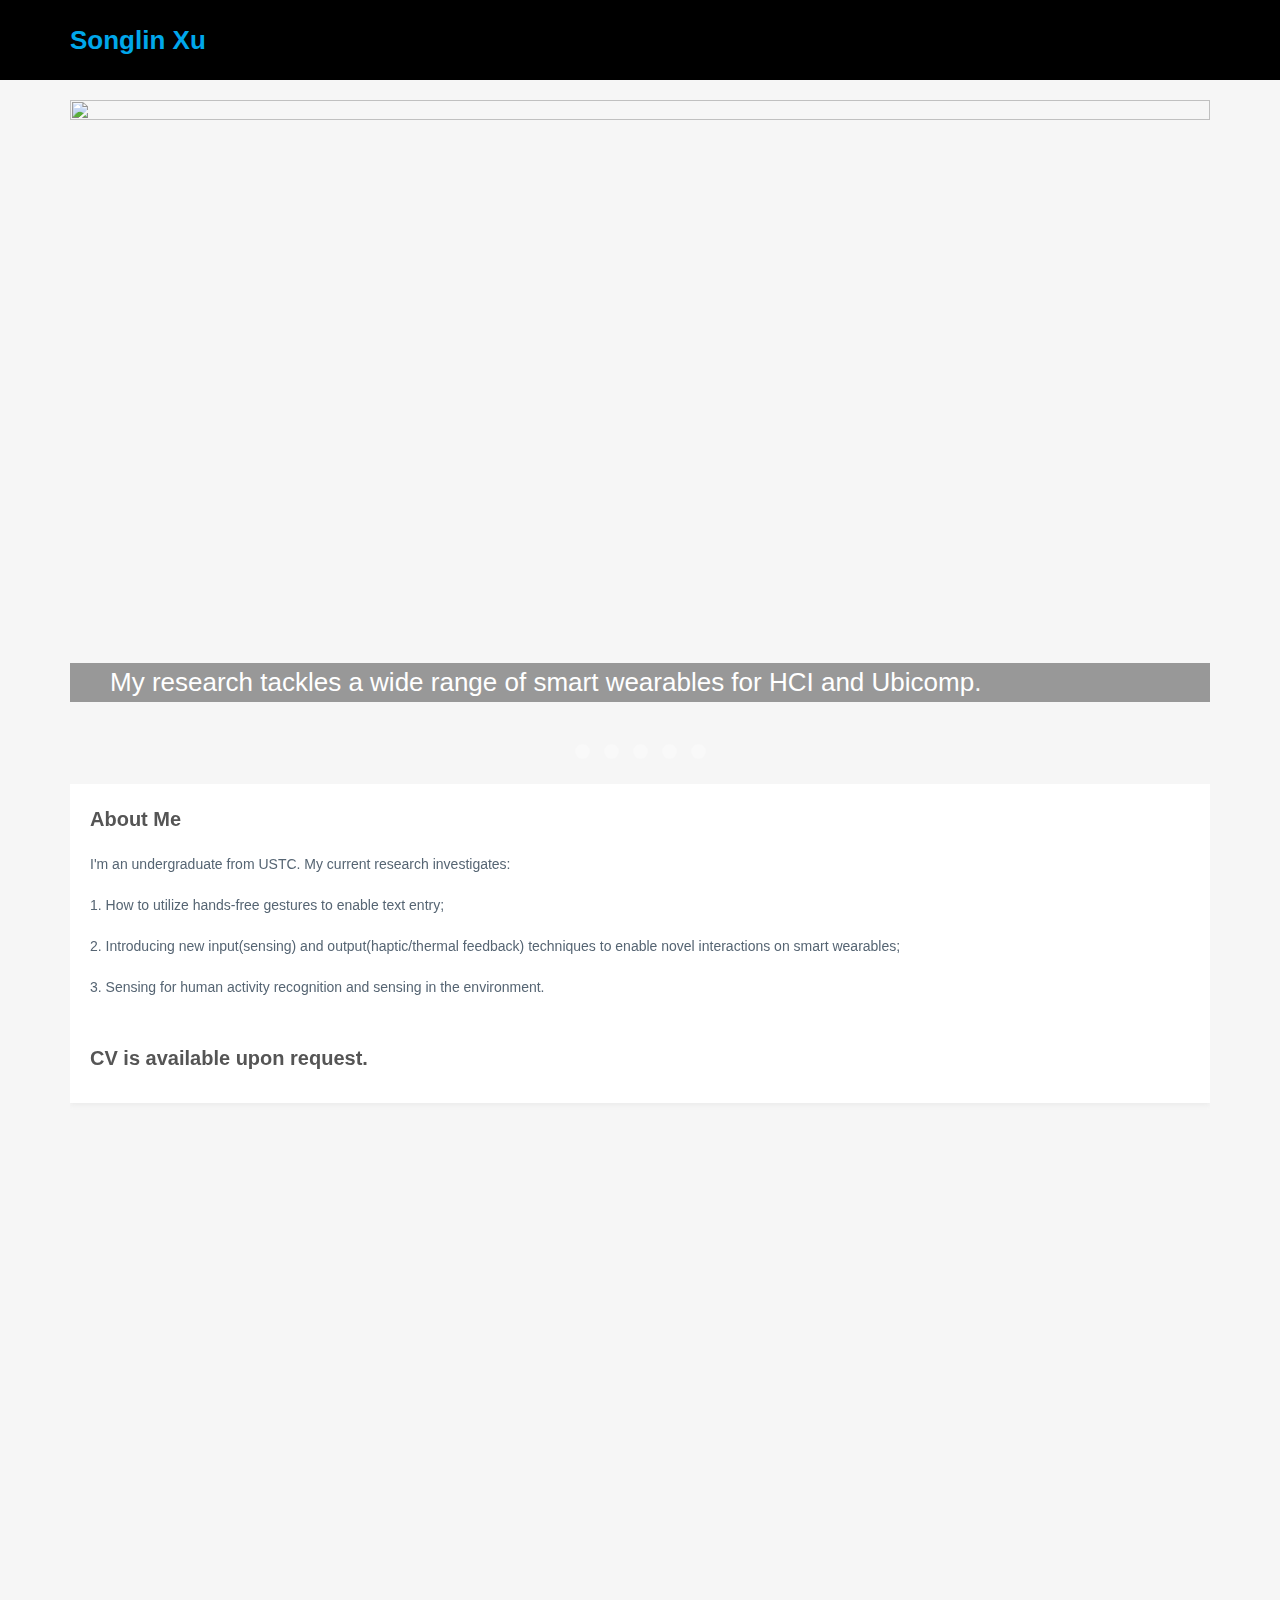
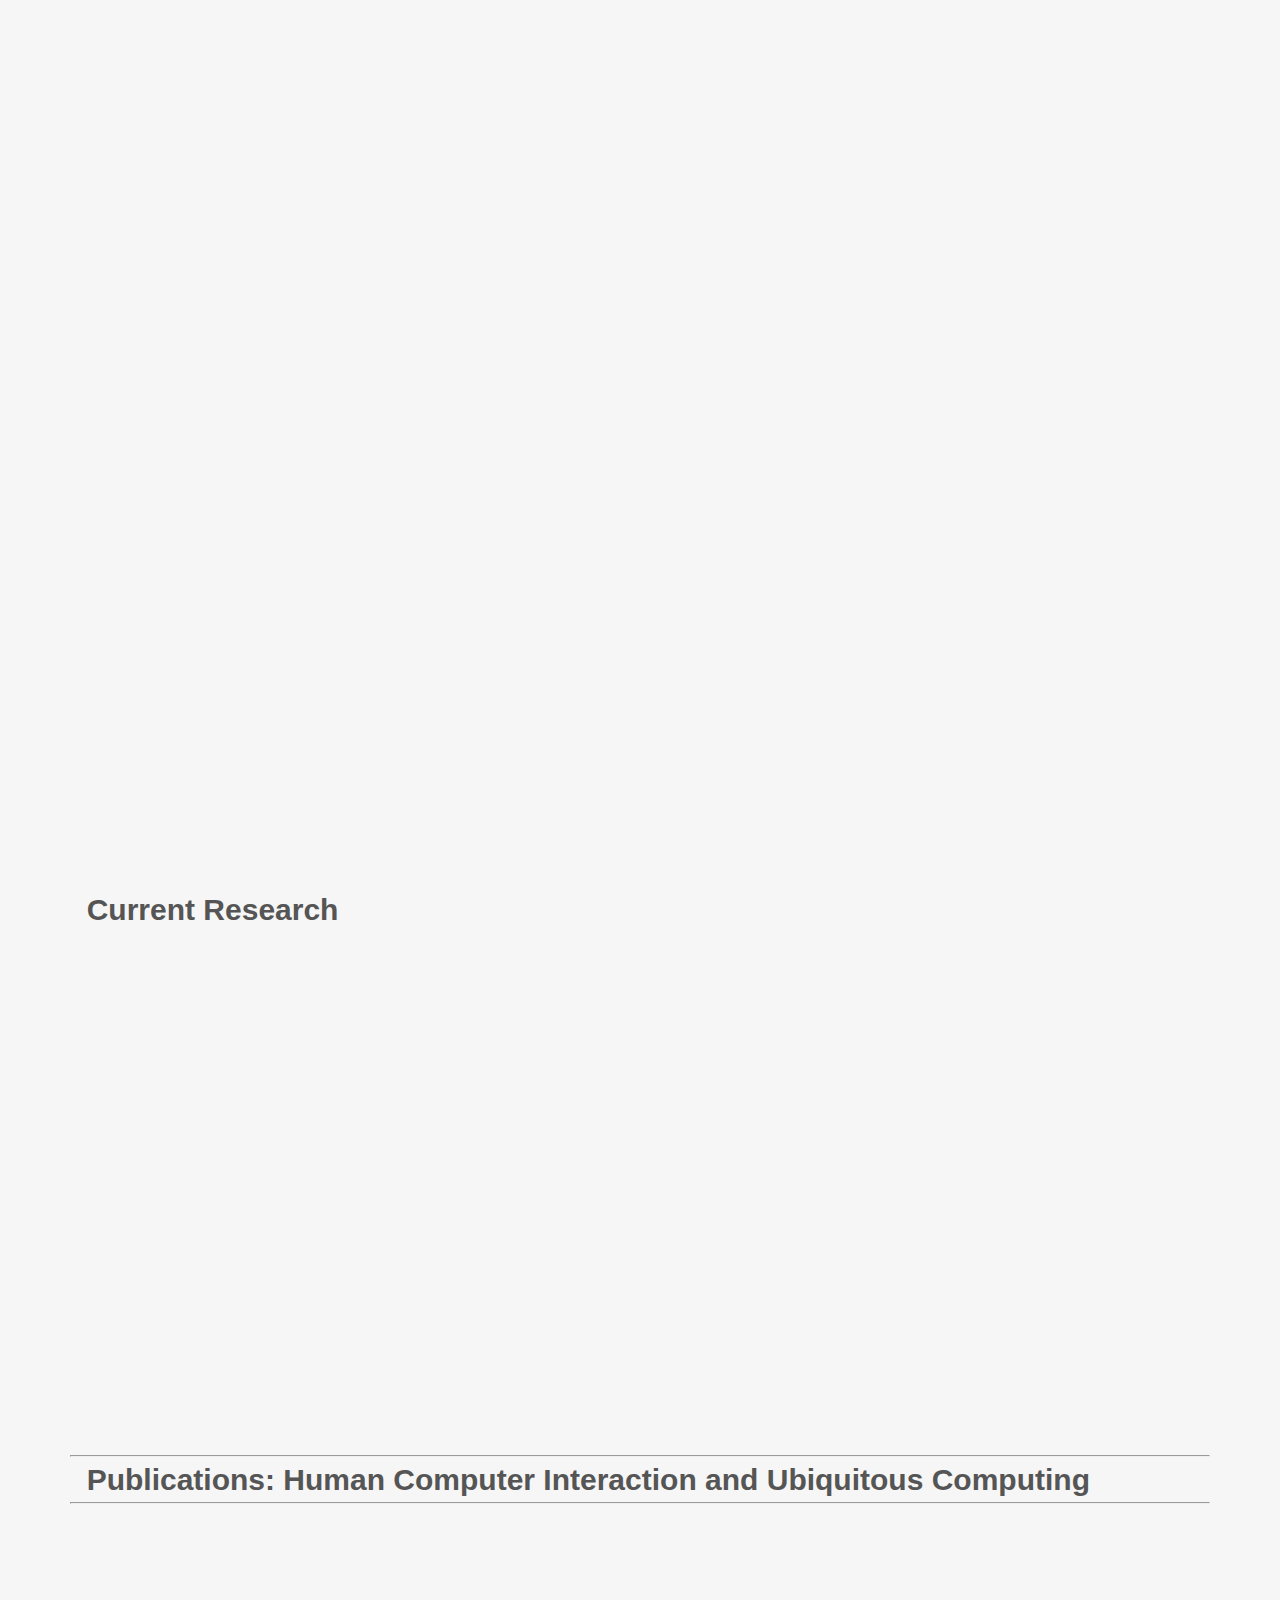
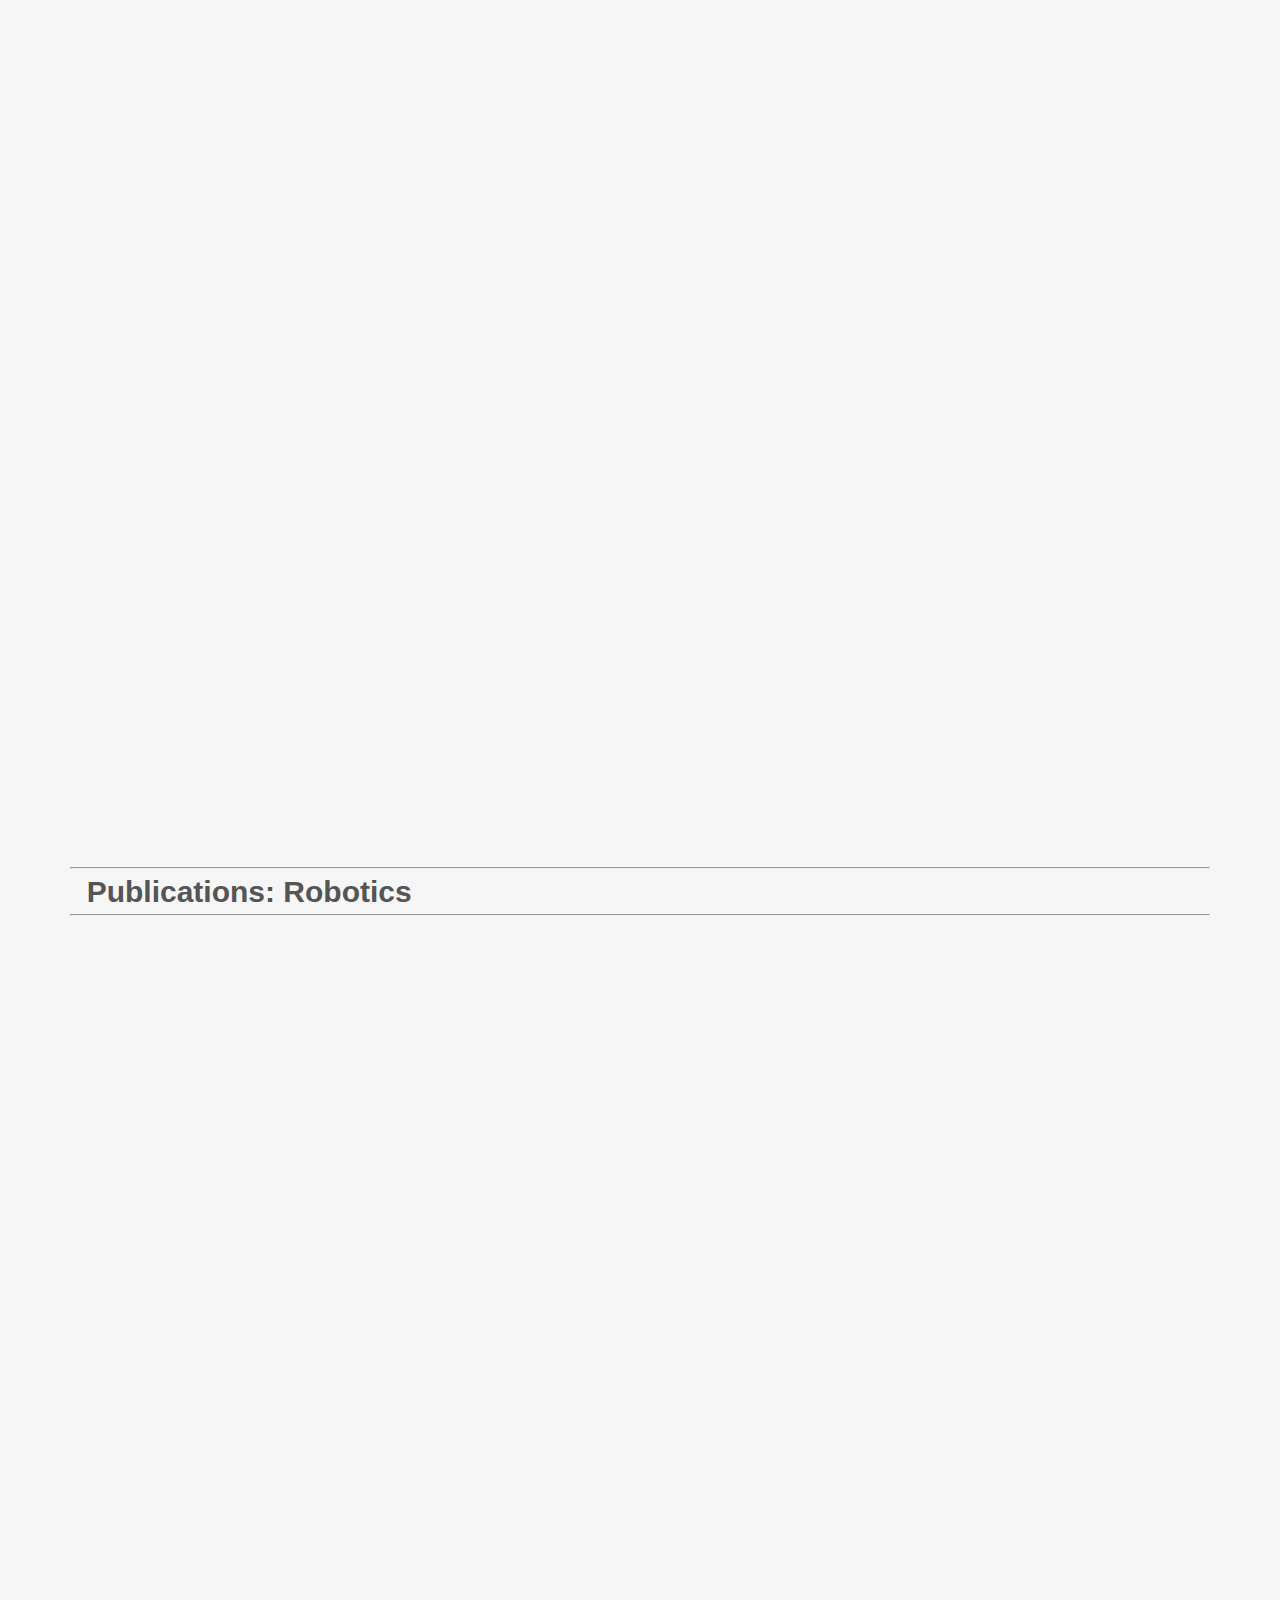
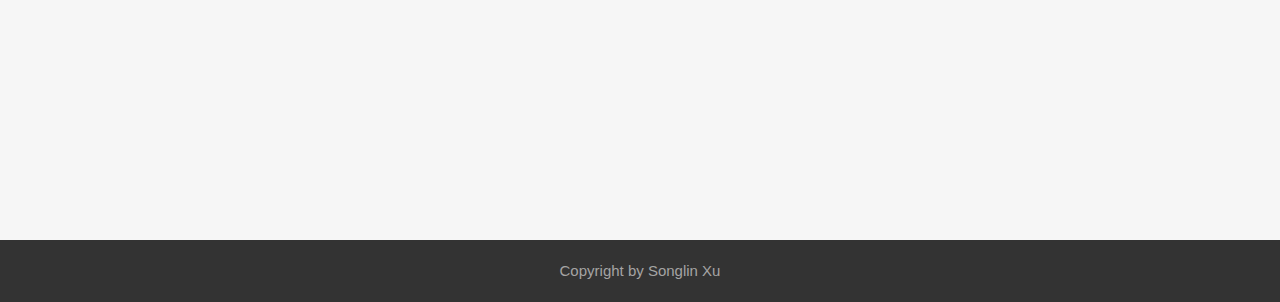
==== commit de9a33c3: "Add files via upload" ====
--- a/index.html
+++ b/index.html
@@ -57,7 +57,10 @@
   <div class="blogsbox">
     <div class="blogs" data-scroll-reveal="enter bottom over 1s" >
       <h3 class="blogtitle">About Me</h3>
-      <p class="blogtext">I'm an undergraduate from USTC. My current research investigates: <br><br>
+      <p class="blogtext">
+        I'm an undergraduate from USTC. My current research investigates: 
+      </p>
+      <p class="blogtext">
         1. How to utilize hands-free gestures to enable text entry; 
       </p>
       <p class="blogtext">
--- a/css/base.css
+++ b/css/base.css
@@ -0,0 +1,72 @@
+@charset "gb2312";
+/* css */
+* { margin: 0; padding: 0 }
+body { font: 15px "Microsoft YaHei", Arial, Helvetica, sans-serif; color: #555; background-color: #f6f6f6; line-height: 1.5;  }
+img { border: 0; display: block }
+ul, li { list-style: none; }
+a { text-decoration: none; color: #555 }
+a:hover { text-decoration: none; color: #00A7EB; }
+.clear { clear: both; }
+.blank { height: 20px; overflow: hidden; width: 100%; margin: auto; clear: both }
+.blank100 { height: 100px; overflow: hidden; width: 100%; margin: auto; clear: both }
+.f_l { float: left }
+.f_r { float: right }
+.mt20 { margin-top: 20px }
+header { width: 100%; background: rgba(255,255,255,1); }
+article { width: 1140px; margin: 100px auto 0; overflow: hidden }
+.tophead { width: 1200px; margin: 0 auto 10px; overflow: hidden; }
+header { position: fixed; top: 0; z-index: 99999 }
+.container { width: 1140px; margin: 20px auto }
+/*nav*/
+.logo { float: left; margin-right: 80px; font-size: 26px; }
+.logo a { color: #00A7EB }
+.menu { height: 80px; line-height: 80px; width: 100%; background-color: #000; }
+.nav { height: 80px; width: 1140px; margin: 0 auto; }
+.nav li { float: left; position: relative; }
+.nav li a { color: #bdbdbd; padding: 0 20px; display: inline-block; }
+.nav li a:hover { color: #fff; }
+.nav li .sub-nav { position: absolute; top: 80px; width: 200px; background: #FFF; left: -20px; display: none; }
+.nav li .sub-nav li { clear: left; height: 35px; line-height: 35px; position: relative; width: 200px; padding: 5px 20px }
+.nav li .sub-nav li a { font-size: 15px; font-weight: 400; color: #404040; line-height: 28px; }
+.nav li .sub-nav li a:hover { color: #000; border-left: 2px solid #000; }
+#topnav_current { color: #00A7EB; }
+/*search*/
+.search_bar { position: relative; margin-top: 10px; width: 0%; min-width: 60px; height: 60px; float: right; overflow: hidden; -webkit-transition: width 0.3s; -moz-transition: width 0.3s; transition: width 0.3s; -webkit-backface-visibility: hidden; }
+.input { position: absolute; top: 15px; right: 0; border: none; outline: none; width: 98%; height: 30px; line-height: 30px; z-index: 10; font-size: 16px; color: #333; padding-left: 5px }
+.search_ico, .search_btn { width: 60px; height: 60px; display: block; position: absolute; right: 0; top: 0; padding: 0; margin: 0; line-height: 60px; cursor: pointer; }
+.search_ico { background: #000 url(../images/searchbg.png) no-repeat center; z-index: 90; }
+.search_open { width: 200px; }
+#show { position: absolute; padding: 20px }
+/*phone  nav */
+#mnav { display: none; width: 100%; position: fixed; top: 0; right: 0; }
+.mlogo { color: #00A7EB; line-height: 50px; font-size: 22px; float: left; padding-left: 20px }
+#mnav h2 { text-align: right; color: #fff; font-size: 18px; height: 50px; line-height: 40px; width: 100%; background: rgba(0,0,0,1) }
+#mnav h2.open { text-align: right; width: 100%; }
+#mnav dl { display: none; background: #000; width: 100%; padding-bottom: 40px }
+#mnav .list_dt { line-height: 40px; vertical-align: top; font-size: 16px; display: block; overflow: hidden; text-align: center; border-bottom: 1px solid #464646; margin: 0 20% }
+#mnav h2 .navicon { margin-right: 15px; }
+.navicon { display: inline-block; position: relative; width: 30px; height: 5px; background-color: #FFFFFF; }
+.navicon:before, .navicon:after { content: ''; display: block; width: 30px; height: 5px; position: absolute; background: #FFFFFF; -webkit-transition-property: margin, -webkit-transform; transition-property: margin, -webkit-transform; transition-property: margin, transform; transition-property: margin, transform, -webkit-transform; -webkit-transition-duration: 300ms; transition-duration: 300ms; }
+.navicon:before { margin-top: -10px; }
+.navicon:after { margin-top: 10px; }
+/* open */
+#mnav h2.open .navicon { background: none }/* hidden */
+#mnav h2.open .navicon:before { margin-top: 0; -webkit-transform: rotate(45deg); transform: rotate(45deg); }
+#mnav h2.open .navicon:after { margin-top: 0; -webkit-transform: rotate(-45deg); transform: rotate(-45deg); }
+#mnav h2.open .navicon:before, #mnav h2.open .navicon:after { content: ''; display: block; width: 30px; height: 5px; position: absolute; background: #FFFFFF; -webkit-transition-property: margin, -webkit-transform; transition-property: margin, -webkit-transform; transition-property: margin, transform; transition-property: margin, transform, -webkit-transform; -webkit-transition-duration: 300ms; transition-duration: 300ms; }
+#mnav .list_dt a { color: #FFF }
+.list_dd { display: none; }
+.list_dd ul li { text-align: center; line-height: 36px; }
+.list_dd ul li a { color: #999 }
+/*cd-top*/
+.cd-top { display: inline-block; height: 40px; width: 40px; position: fixed; bottom: 40px; right: 10px; box-shadow: 0 0 10px rgba(0, 0, 0, 0.05);  overflow: hidden; text-indent: 100%; white-space: nowrap; background: rgba(0, 0, 0, 0.8) url(../images/top.png) no-repeat center ; visibility: hidden; opacity: 0; -webkit-transition: all 0.3s; -moz-transition: all 0.3s; transition: all 0.3s; }
+.cd-top.cd-is-visible {  visibility: visible; opacity: 1; }
+/*footer*/
+footer { width: 100%; background: #333; color: #a5a4a4; text-align: center; padding: 20px 0; clear: both; }
+footer a { color: #a5a4a4 }
+/* pagelist */
+.pagelist { text-align: center; color: #666; width: 100%; clear: both; margin: 20px 0; padding-top: 20px }
+.pagelist a { margin: 0 2px; border: 1px solid #000; padding: 5px 10px; }
+.pagelist > b { border: 1px solid #000; padding: 5px 10px; }
+.curPage { font-weight: bold }
+.allpage { }
--- a/css/index.css
+++ b/css/index.css
@@ -0,0 +1,248 @@
+ @charset "gb2312";
+.picsbox { width: 100%; overflow: hidden; position: relative; }
+/*banner*/
+.banner { width: 100%; overflow: hidden; float: left }
+.fader { position: relative; width: 100%; padding-top: 60%; font-family: "futura", arial; overflow: hidden; }
+.fader .slide { position: absolute; width: 100%; top: 0; z-index: 1; opacity: 0; height: 100%; }
+.fader .slide img { width: 100%; height: 100%; }
+.fader .prev, .fader .next { position: absolute; height: 80px; line-height: 55px; width: 50px; font-size: 100px; text-align: center; color: #fff; top: 50%; left: 50px; z-index: 4; margin-top: -25px; cursor: pointer; opacity: 0; transition: all 150ms; }
+.fader .next { left: auto; right: 50px; }
+.fader .pager_list { position: absolute; width: 100%; height: 40px; padding: 0; line-height: 40px; bottom: 0; text-align: center; z-index: 4; }
+.fader .pager_list li { display: inline-block; width: 15px; height: 15px; margin: 0 7px; background: #fff; opacity: .3; text-indent: -9999px; border-radius: 999px; cursor: pointer; transition: all 150ms; }
+.fader .pager_list li:hover, .fader .pager_list li.active { opacity: 1; }
+.banner:hover .fader_controls .page.prev { opacity: 0.5; left: 0 }
+.banner:hover .fader_controls .page.next { opacity: 0.5; right: 0 }
+.imginfo { z-index: 9; position: absolute; font-size: 26px; color: #FFF; display: block; overflow: hidden; bottom: 12%; left: 0; right: 0; display: block; background: #00000061; padding: 0 40px; text-overflow: ellipsis; white-space: nowrap; overflow: hidden; }
+/*toppic*/
+.toppic { width: 32%; float: right; overflow: hidden; position: relative; }
+.toppic li { width: 100%; background: #000; position: relative; overflow: hidden; }
+.toppic li i { display: block; opacity: 0.7; -moz-transition: all .5s ease; -webkit-transition: all .5s ease; -ms-transition: all .5s ease; -o-transition: all .5s ease; transition: all .5s ease; overflow: hidden }
+.toppic li i img {
+    width: 100%;
+    height: 216px;
+}
+.toppic li h2 { position: absolute; bottom: 0; left: 0; right: 0; padding: 10px 20px; color: #fff; display: block; font-weight: normal; font-size: 16px; overflow: hidden; background: rgba(0,0,0,0.7); text-overflow: ellipsis; white-space: nowrap; overflow: hidden; }
+.toppic li span { position: absolute; top: 20px; left: 20px; padding: 6px 10px; background: rgba(0, 0, 0, .7); font-size: 12px; display: block; color: #FFF; border-radius: 3px; }
+.toppic li:hover i { opacity: 1; }
+.toppic li:last-child { margin-top: 19px }
+/*blogsbox*/
+.blogsbox { width: 100%; overflow: hidden; float: left }
+.blogs { overflow: hidden; margin-bottom: 20px; padding: 20px; background: #FFF; -webkit-box-shadow: 0 2px 5px 0 rgba(146, 146, 146, .1); -moz-box-shadow: 0 2px 5px 0 rgba(146, 146, 146, .1); box-shadow: 0 2px 5px 0 rgba(146, 146, 146, .1); -webkit-transition: all 0.6s ease; -moz-transition: all 0.6s ease; -o-transition: all 0.6s ease; transition: all 0.6s ease; }
+.blogs .blogpic { float: left; width: 30%; max-height: 170px; margin-right: 20px; display: block; overflow: hidden; }
+.blogs .blogpic img { width: 100%; height: auto; -webkit-transition: all 0.6s ease; -moz-transition: all 0.6s ease; -o-transition: all 0.6s ease; transition: all 0.6s ease; margin-bottom: 10px }
+.blogs .blogpic :hover img { transform: scale(1.1) }
+.blogs .blogtitle { margin: 0 0 10px 0; font-size: 20px; overflow: hidden; }
+.blogs .blogtitle a:hover { color: #337ab7; }
+.blogs .blogtext { font-size: 14px; color: #566573; overflow: hidden; text-overflow: ellipsis; -webkit-box-orient: vertical; display: -webkit-box; -webkit-line-clamp: 3; margin-top: 20px }
+.bloginfo { overflow: hidden; margin-top: 30px }
+.bloginfo ul li { float: left; font-size: 12px; padding: 0 0 0 20px; margin: 0 15px 0 0; color: #748594; line-height: 1.5; display: inline-block; }
+.bloginfo ul li a { color: #748594; }
+.bloginfo ul li a:hover { color: #000 }
+.bloginfo .author { background: url(../images/auicon.jpg) no-repeat 0 0 }
+.bloginfo .lmname { background: url(../images/auicon.jpg) no-repeat top -23px left; }
+.bloginfo .timer { background: url(../images/auicon.jpg) no-repeat top -44px left; }
+.bloginfo .view { background: url(../images/auicon.jpg) no-repeat top -64px left; }
+.bloginfo .like { background: url(../images/auicon.jpg) no-repeat top -85px left; }
+/*bplist*/
+.bplist { width: 100%; overflow: hidden; display: block; margin-bottom: 20px }
+.bplist li { float: left; width: 32.8%; height: 174px; overflow: hidden; }
+.bplist li:nth-child(2) { margin-left: 6px }
+.bplist li:last-child { float: right }
+.bplist li img { width: auto; min-width: 100%; height: 174px; -webkit-transition: all 0.6s ease; -moz-transition: all 0.6s ease; -o-transition: all 0.6s ease; -ms-transition: all 0.6s ease; transition: all 0.6s ease; }
+.bplist li:hover img { transform: scale(1.1) }
+/*bigpic*/
+.bigpic { overflow: hidden; width: 100%; display: block; margin-bottom: 20px; background: #000 }
+.bigpic img { width: 100%; -webkit-transition: all 0.6s ease; -moz-transition: all 0.6s ease; -o-transition: all 0.6s ease; -ms-transition: all 0.6s ease; transition: all 0.6s ease; }
+.bigpic:hover img { opacity: 0.8 }
+/*sidebar*/
+.sidebar { width: 32%; overflow: hidden; float: right }
+.sidebar div { padding: 35px 30px; margin-bottom: 20px; background: #FFF; -webkit-box-shadow: 0 2px 5px 0 rgba(146, 146, 146, .1); -moz-box-shadow: 0 2px 5px 0 rgba(146, 146, 146, .1); box-shadow: 0 2px 5px 0 rgba(146, 146, 146, .1); }
+.hometitle { font-size: 18px; color: #282828; font-weight: 600; margin: 0; text-transform: uppercase; padding-bottom: 15px; margin-bottom: 25px; position: relative; }
+.hometitle:after { content: ""; background-color: #282828; left: 0; width: 50px; height: 2px; bottom: 0; position: absolute; -webkit-transition: 0.5s; -moz-transition: 0.5s; -ms-transition: 0.5s; -o-transition: 0.5s; transition: 0.5s; }
+.sidebar div:hover ::after { width: 70px; }
+/*//////////////sidebar//////////////////*/
+/* zhuanti */
+.zhuanti { overflow: hidden }
+.zhuanti ul { width: 100%; overflow: hidden; display: block; clear: both; }
+.zhuanti li { margin: 0 0 20px 0; overflow: hidden; position: relative; }
+.zhuanti li i { background: #000; display: block }
+.zhuanti img { width: 100%; -moz-transition: all .5s ease; -webkit-transition: all .5s ease; -ms-transition: all .5s ease; -o-transition: all .5s ease; transition: all .5s ease; opacity: 0.5 }
+.zhuanti p { position: absolute; top: 30%; left: 0; right: 0; color: #FFF; text-align: center; font-size: 15px; overflow: hidden; margin-top: 5px; padding: 0 40px; }
+.zhuanti p a { color: #fff; }
+.zhuanti span { width: 80px; margin: 10px auto; background: transparent; font-size: 12px; border: 1px solid #FFF; border-radius: 40px; padding: 4px 0; color: #FFF; display: block; clear: both; -webkit-transition: all .3s ease; -moz-transition: all .3s ease; -ms-transition: all .3s ease; -o-transition: all .3s ease; transition: all .3s ease; }
+.zhuanti li:hover img { opacity: 0.6 }
+.zhuanti li:hover span { background: #FFF; }
+.zhuanti li:hover span a { color: #333 }
+/*tjpic */
+.tjpic { width: 100%; height: 170px; background: #000; margin-bottom: 20px; overflow: hidden; display: block; clear: both; position: relative; }
+.tjpic img { width: 100%; min-height: 170px; -moz-transition: all .5s ease; -webkit-transition: all .5s ease; -ms-transition: all .5s ease; -o-transition: all .5s ease; transition: all .5s ease; }
+.tjpic p { position: absolute; bottom: 0; left: 0; right: 0; padding: 10px 20px; font-size: 15px; text-overflow: ellipsis; white-space: nowrap; overflow: hidden; ; background: rgba(0,0,0,0.7); color: #fff; }
+.tjpic p a { color: #fff; }
+.tjpic:hover img { transform: scale(1.1) }
+/*sidenews*/
+.sidenews { }
+.sidenews li { margin: 0 0 20px 0; overflow: hidden }
+.sidenews li p { line-height: 24px; color: #888; font-size: 15px; overflow: hidden; text-overflow: ellipsis; -webkit-box-orient: vertical; display: -webkit-box; -webkit-line-clamp: 2; }
+.sidenews li a { color: #48494d; }
+.sidenews li a:hover { color: #00A7EB; }
+.sidenews i { width: 100px; height: 75px; overflow: hidden; display: block; border: #efefef 1px solid; float: left; margin-right: 10px }
+.sidenews img { height: 100%; max-height: 75px; margin: auto; -moz-transition: all .5s ease; -webkit-transition: all .5s ease; -ms-transition: all .5s ease; -o-transition: all .5s ease; transition: all .5s ease; transition: all 0.5s; }
+.sidenews li:hover i img { transform: scale(1.1) }
+.sidenews span { font-size: 12px; color: #9A9A9A; margin-top: 10px; display: block }
+/*tags*/
+.cloud { clear: both; overflow: hidden; background: #fff; margin-bottom: 20px }
+.cloud ul { overflow: hidden; font-size: 14px }
+.cloud ul a { line-height: 24px; height: 24px; display: block; background: #999; float: left; padding: 3px 11px; margin: 10px 10px 0 0; border-radius: 8px; -moz-transition: all .5s ease; -webkit-transition: all .5s ease; -ms-transition: all .5s ease; -o-transition: all .5s ease; transition: all .5s ease; transition: all 0.5s; color: #FFF }
+.cloud ul a:nth-child(8n-7) { background: #8A9B0F }
+.cloud ul a:nth-child(8n-6) { background: #EB6841 }
+.cloud ul a:nth-child(8n-5) { background: #3FB8AF }
+.cloud ul a:nth-child(8n-4) { background: #FE4365 }
+.cloud ul a:nth-child(8n-3) { background: #FC9D9A }
+.cloud ul a:nth-child(8n-2) { background: #EDC951 }
+.cloud ul a:nth-child(8n-1) { background: #C8C8A9 }
+.cloud ul a:nth-child(8n) { background: #83AF9B }
+.cloud ul a:first-child { background: #036564 }
+.cloud ul a:last-child { background: #3299BB }
+.cloud ul a:hover { border-radius: 0; text-shadow: #000 1px 1px 1px }
+/*links*/
+.links ul { overflow: hidden }
+.links ul li { line-height: 24px; margin: 0 10px 10px 0; display: block; float: left }
+.links ul a:hover { text-decoration: underline; color: #000 }
+/*guanzhu*/
+.guanzhu ul li { font-size: 12px; margin-bottom: 10px; background: #fff; color: #525252; line-height: 40px; padding: 0 0 0 34px; border: 1px solid #DDD; border-radius: 2px; position: relative; text-overflow: ellipsis; white-space: nowrap; overflow: hidden; }
+.guanzhu .sina { border: #ec3d51 1px solid; background: url(../images/gzbg.jpg) no-repeat 0 10px }
+.guanzhu .tencent { border: #68a6d6 1px solid; background: url(../images/gzbg.jpg) no-repeat 0 -43px }
+.guanzhu .qq { border: #2ab39a 1px solid; background: url(../images/gzbg.jpg) no-repeat 0 -98px }
+.guanzhu .email { border: #12aae8 1px solid; background: url(../images/gzbg.jpg) no-repeat 0 -150px }
+.guanzhu .wxgzh { border: #199872 1px solid; background: url(../images/gzbg.jpg) no-repeat 0 -200px }
+.guanzhu .wx { overflow: hidden; padding: 0 }
+.guanzhu .wx img { width: 100%; }
+.guanzhu ul li span { float: right; text-align: center; width: 100px; -moz-transition: all .5s ease; -webkit-transition: all .5s ease; -ms-transition: all .5s ease; -o-transition: all .5s ease; transition: all .5s ease; transition: all 0.5s; }
+.guanzhu .sina span { background: #ec3d51; }
+.guanzhu .tencent span { background: #68a6d6; }
+.guanzhu .qq span { background: #2ab39a; }
+.guanzhu .email span { background: #12aae8; }
+.guanzhu .wxgzh span { background: #199872; }
+.guanzhu a span { color: #FFF }
+.guanzhu ul li:hover span { width: 120px; }
+/*gd*/
+.gd { width: 300px; top: 100px; z-index: 999; position: fixed; _position: absolute; _top:expression(documentElement.scrollTop + 0 + "px");
+_margin-top: 100px; }
+/*content*/
+.news_infos { float: left; margin-bottom: 20px; width: 66%; background: #fff; -webkit-box-shadow: 0 2px 5px 0 rgba(146, 146, 146, .1); -moz-box-shadow: 0 2px 5px 0 rgba(146, 146, 146, .1); box-shadow: 0 2px 5px 0 rgba(146, 146, 146, .1); }
+.news_infos ul { padding: 30px 40px; text-align: justify; line-height: 1.8; font-size: 16px; }
+h1.t_nav span { float: right; color: #000; }
+h1.t_nav { border-bottom: #bfbfbf 1px solid; font-size: 14px; font-weight: normal; line-height: 40px; width: 100%; overflow: hidden; margin-bottom: 20px }
+.n1, .n2 { width: 100px; display: block; text-align: center; float: left; color: #fff; }
+.n1 { background: #000; }
+.n2 { background: #3a6ab5; }
+.sidebar .about { background: #FFF url(../images/banner.jpg) no-repeat top center; overflow: hidden; }
+.avatar { margin: 40px auto 20px; width: 100px }
+.avatar img { width: 100px; border-radius: 50% }
+.abname { color: #3f3f3f; font-weight: bold; font-size: 16px; margin-bottom: 10px; text-align: center }
+.abposition { color: #595959; text-align: center }
+.abtext { padding: 20px 20px; color: #999; line-height: 26px; text-align: justify; }
+.weixin img { width: 100% }
+/*pagebg*/
+.pagebg { margin-top: 80px; padding: 100px 0; text-align: center; width: 100%; }
+/*pagebg.pagebg p { font-size: 36px; color: #FFF; }*/
+.ab { background: url(../images/skill_back_3.jpg) no-repeat; background-size: cover; background-position: top center; }
+.sh { background: url(../images/activity_back.jpg) no-repeat; background-size: cover; background-position: top center; }
+.timer { background: url(../images/time_back_2.jpg) no-repeat; background-size: cover; background-position: top center; }
+/*share*/
+.share { overflow: hidden; padding-top: 10px }
+.shareli { margin: 0 15px; padding-bottom: 10px }
+.share ul li { width: 25%; float: left; overflow: hidden; position: relative; margin-bottom: 30px; -webkit-transition: all .3s ease; -moz-transition: all .3s ease; -ms-transition: all .3s ease; -o-transition: all .3s ease; transition: all .3s ease; }
+.share ul li i { height: 200px; display: block; overflow: hidden }
+.share ul li i img { height: 200px; width: auto; margin: auto }
+.share ul li h2 { height: 38px; font-size: 14px; line-height: 1.4; overflow: hidden; background: #fff; padding: 15px 13px; font-weight: normal; -webkit-box-shadow: 0 5px 10px 0 rgba(146, 146, 146, .1); -moz-box-shadow: 0 5px 10px 0 rgba(146, 146, 146, .1); box-shadow: 0 5px 10px 0 rgba(146, 146, 146, .1); }
+.share ul li h2 b { height: 38px; overflow: hidden; text-overflow: ellipsis; -webkit-box-orient: vertical; display: -webkit-box; -webkit-line-clamp: 2; font-weight: normal }
+.share ul li:hover { transform: translateY(-6px); -webkit-transform: translateY(-6px); -moz-transform: translateY(-6px); }
+.share ul li span { position: absolute; right: 30px; top: 15px; background: rgba(232, 40, 74, .8); color: #FFF; padding: 3px 8px; font-size: 12px; border-radius: 3px; }
+/*timer*/
+.timebox { position: relative; overflow: hidden }
+.timebox li { overflow: hidden; font-size: 16px; margin: 10px 0; line-height: 44px; }
+.timebox li a { background: #FFF; display: block; float: left; padding: 0 30px; position: relative; -webkit-box-shadow: 0 5px 10px 0 rgba(146, 146, 146, .1); -moz-box-shadow: 0 5px 10px 0 rgba(146, 146, 146, .1); box-shadow: 0 5px 10px 0 rgba(146, 146, 146, .1); -webkit-transition: all .5s ease; -moz-transition: all .5s ease; -ms-transition: all .5s ease; -o-transition: all .5s ease; transition: all .5s ease; }
+.timebox li span { margin-right: 90px; display: block; float: left; background: #f7f7f7; height: 44px; color: #999; -webkit-transition: all .5s ease; -moz-transition: all .5s ease; -ms-transition: all .5s ease; -o-transition: all .5s ease; transition: all .5s ease; }
+.timebox:before { content: ''; position: absolute; top: 0; bottom: 0; width: 3px; background: #ccc; left: 141px; margin-left: -10px; }
+.timebox li a:before { right: 100%; border: solid transparent; content: " "; height: 0; width: 0; position: absolute; border-right-color: #fff; border-width: 10px; top: 10px; }
+.timebox li a:after { right: 100%; /* border: solid transparent; */ content: " "; height: 5px; width: 5px; border: 2px solid #cccaca; background: #8e9baf; position: absolute; top: 16px; left: -51px; border-radius: 50%; -webkit-transition: all .5s ease; -moz-transition: all .5s ease; -ms-transition: all .5s ease; -o-transition: all .5s ease; transition: all .5s ease; }
+#list, #list2 { overflow: hidden; clear: both }
+.timebox li:hover a { padding-right: 60px }
+.timebox li:hover a:after { background: #3a6ab5 }
+.timebox li:hover span { color: #000 }
+/*infosbox*/
+.infosbox { float: left; width: 66%; overflow: hidden; background: #FFF; }
+.newsview { padding: 0 30px }
+.intitle { line-height: 40px; height: 40px; font-size: 14px; ; border-bottom: #000 2px solid; }
+.intitle a { font-weight: normal; }
+.news_title { font-size: 24px; font-weight: normal; padding: 30px 0 0 0; color: #333; }
+.news_author { width: 100%; color: #999; line-height: 18px; }
+.news_author span { margin-right: 10px; padding-left: 20px }
+.au01 { background: url(../images/author2.png) no-repeat left center }
+.au02 { background: url(../images/date.png) no-repeat left center }
+.au03 b { color: #333; padding: 0 5px }
+.au04 { font-weight: normal; }
+.news_about { color: #888888; border: 1px solid #F3F3F3; padding: 10px; margin: 20px auto 15px auto; line-height: 23px; background: none repeat 0 0 #F6F6F6; }
+.news_about strong { color: #38485A; font-weight: 400 !important; font-size: 13px; padding-right: 8px; }
+.news_content { line-height: 24px; font-size: 14px; }
+.news_content p { overflow: hidden; padding-bottom: 4px; padding-top: 6px; word-wrap: break-word; }
+.tags a { background: #F4650E; padding: 3px 8px; margin: 0 5px 0 0; color: #fff; }
+.tags { margin: 30px 0; }
+.infosbox .news_con { line-height: 1.8; font-size: 16px; text-align: justify; }
+.infosbox .news_con p { margin-bottom: 25x }
+.infosbox .news_con img { max-width: 650px; height: auto; }
+.infosbox .share { padding: 20px; }
+.nextinfo { line-height: 24px; width: 100%; background: #FFF; border-radius: 10px; overflow: hidden; margin: 20px 0 }
+.nextinfo p { padding: 4px 10px; border-radius: 5px; }
+.nextinfo a:hover { color: #000; text-decoration: underline }
+.diggit { float:left; width: 140px; margin: auto; background: #E2523A url(../images/dzbg.jpg) no-repeat center left 10px; color: #fff; box-shadow: 1px 2px 6px 0px rgba(0,0,0,.2); border-radius: 3px; line-height: 40px; text-align: center; padding-left: 20px;margin-left: 20%; }
+.diggit a { color: #fff; }
+#diggnum { margin: 5px; }
+.otherlink, .xzsm, .ffsm { width: 100%; background: #FFF; border-radius: 10px; overflow: hidden; margin: 20px 0 }
+.otherlink h2 { border-bottom: #000 2px solid; line-height: 40px; font-size: 14px; background: url(../images/5794.png) left 10px center no-repeat; padding-left: 40px; color: #000 }
+.otherlink ul { margin: 10px 0 }
+.otherlink li { line-height: 24px; height: 24px; display: block; width: 290px; float: left; overflow: hidden; margin-right: 30px; padding-left: 10px; }
+.otherlink li a:hover { text-decoration: underline; color: #000 }
+.news_pl { margin: 10px 0; width: 100%; background: #FFF; border-radius: 10px; overflow: hidden; margin: 20px 0 }
+.news_pl h2 { background: url(../images/newsbg03.png) no-repeat left 10px center; border-bottom: #000 2px solid; line-height: 40px; font-size: 14px; padding-left: 30px; color: #000 }
+.xzsm ul, .ffsm ul { padding: 20px; line-height: 24px; border-top: 6px solid #a6b5c5; }
+.bt-blue { display: block; line-height: 40px; height: 40px; background: #1e8ec5; width: 100px; text-align: center; }
+.bt-blue a { color: #fff }
+.gbko { padding: 10px; background: #fff; }
+.ad { overflow: hidden }
+.ad img { width: 100% }
+.leftbox { width: 70%; float: left; overflow: hidden; }
+.rightbox { width: 28%; float: right; overflow: hidden; }
+.aboutme { overflow: hidden; background: #fff; }
+.ab_con { line-height: 30px; padding: 10px; }
+.ab_con p { background: #f6f6f6; margin: 5px 0; padding-left: 10px; border-radius: 5px; text-shadow: rgba(255, 255, 255, 0.3) 0px 1px 0px; }
+.ab_box .avatar { width: 100px; height: 100px; overflow: hidden; border-radius: 50px; margin: 10px auto 0; }
+.ab_box .avatar img { width: 100px; height: 100px }
+.ab_box .news_infos { padding: 30px 0 }
+.meandblog { padding: 20px; border-radius: 10px; overflow: hidden; margin: 0 0 20px 0; }
+.meandblog li { background: #f1f1f1; line-height: 30px; margin: 5px 0; padding: 0 0 0 10px; border-radius: 10px; border-top: 2px solid #e2e2e2; text-shadow: #eae7e7 0px 0px 1px; }
+.meandblog li a:hover { color: #000 }
+/*money*/
+.dasbox{ width:130px; float:left; margin-left:40px;background: url(../images/dsbz.jpg) no-repeat left 20px center #E2523A ;
+    
+    box-shadow: 1px 2px 6px 0px rgba(0,0,0,.2);
+    border-radius: 3px;
+    line-height: 40px; padding-left:10px;
+    text-align: center; 
+   }
+.hide_box { z-index: 999; filter: alpha(opacity=50); background: #666; opacity: 0.5; -moz-opacity: 0.5; left: 0; top: 0; height: 99%; width: 100%; position: fixed; display: none; }
+.shang_box { width: 430px; padding: 40px 10px; background: #fff url(../images/tbg.jpg) no-repeat left top 30px; ; border-radius: 10px; position: fixed; z-index: 1000; left: 50%; top: 50%; margin-left: -280px; margin-top: -280px; border: 1px dotted #dedede; display: none; }
+.shang_box img { border: none; border-width: 0; }
+.dasbox a{color: #fff; }
+.shang_close { float: right; display: inline-block; }
+.shang_tit { width: 100%; height: 70px; text-align: center; line-height: 70px; }
+.shang_tit p { color: #a3a3a3; text-align: center; font-size: 16px; }
+.shang_payimg { width: 140px; padding: 10px; border: 6px solid #EA5F00; margin: 0 auto; border-radius: 3px; height: 140px; }
+.shang_payimg img { display: block; text-align: center; width: 140px; height: 140px; }
+.pay_explain { text-align: center; margin: 10px auto; font-size: 12px; color: #545454; }
+.radiobox { width: 16px; height: 16px; background: url(../images/radio2.jpg); display: block; float: left; margin-top: 5px; margin-right: 14px; }
+.checked .radiobox { background: url(../images/radio1.jpg); }
+.shang_payselect { text-align: center; margin: 0 auto; margin-top: 40px; cursor: pointer; height: 60px; width: 280px; }
+.shang_payselect .pay_item { display: inline-block; margin-right: 10px; float: left; }
+.shang_payselect img { float: left }
--- a/css/m.css
+++ b/css/m.css
@@ -0,0 +1,123 @@
+@charset "gb2312";
+@media screen and (min-width: 1024px) and (max-width: 1199px) {
+header { width: 100%; margin: auto; }
+.nav { width: 90% }
+.nav li a { padding: 0 15px }
+.search_bar { display: none }
+article { width: 90%; margin: 100px auto 0 }
+.fader { padding-top: 0; height: 360px }
+.imginfo { bottom: 15% }
+.toppic li i img { height: 170px; }
+.gd { width: 230px }
+.container { width: 90%; margin: 20px auto; }
+.share ul li i { }
+}
+@media screen and (min-width: 960px) and (max-width: 1023px) {
+header { width: 100%; margin: auto; }
+.nav { width: 90% }
+.nav li a { padding: 0 15px }
+.search_bar { display: none }
+article { width: 90%; margin: 100px auto 0 }
+.fader { padding-top: 0; height: 337px }
+.imginfo { bottom: 15% }
+.toppic li i img { height: 160px; }
+.gd { width: 220px }
+.zhuanti p { top: 20% }
+.container { width: 90%; margin: 20px auto; }
+.share ul li i { }
+.timebox li:hover a { padding: 0 30px }
+}
+@media screen and (min-width: 768px) and (max-width: 959px) {
+header, .blogsbox { width: 100%; margin: auto; }
+.menu { width: 90%; display: none; }
+#mnav { display: block; z-index: 99999;  }
+.search_bar { display: none }
+article { width: 90%; margin: 70px auto 0 }
+.imginfo { bottom: 17% }
+.fader { padding-top: 0; height: 279px }
+.toppic li i img { height: 130px; }
+.sidebar { display: none }
+.imginfo { font-size: 22px }
+.news_infos { width: 100% }
+.container { width: 90%; margin: 20px auto; }
+.shareli { margin: 0 5px; }
+.share ul li i { height: 150px }
+.share ul li h2 { padding: 15px 5px; }
+h1.t_nav span { display: none }
+.timebox li { font-size: 15px }
+.timebox li span { margin-right: 30px }
+.timebox:before { left: 100px; }
+.timebox li a:after { left: -26px }
+.timebox li:hover a { padding: 0 30px }
+.infosbox { width: 100% }
+.pagebg {margin-top: 50px;}
+}
+ @media only screen and (min-width: 480px) and (max-width: 767px) {
+header, .blogsbox, .banner { width: 100%; margin: auto; }
+.menu { width: 90%; display: none; }
+#mnav { display: block; z-index: 99999; }
+.search_bar, .toppic { display: none }
+article { width: 90%; margin: 70px auto 0 }
+.bloginfo { width: 100%; clear: both }
+.blogs .blogpic { width: 30%; height: auto }
+.fader { padding-top: 50%; width: 100% }
+.imginfo { font-size: 20px; bottom: 20%; }
+.bloginfo ul li { margin-right: 10px }
+.bplist li img { height: 100px }
+.bplist li { height: 100px }
+.bigpic img { height: auto }
+.blogs .blogtext { margin-top: 10px; }
+.bplist li:nth-child(2) { margin-left: 3px; }
+.sidebar { display: none }
+.news_infos { width: 100% }
+h1.t_nav span { display: none }
+.container { width: 90%; margin: 20px auto; }
+.share ul li { width: 50% }
+.share ul li i { height: 150px }
+.shareli { margin: 0 15px; }
+.share ul li h2 { padding: 15px 15px; }
+.timebox li { font-size: 15px }
+.timebox li span { display: none }
+.timebox:before { display: none }
+.timebox li:hover a { padding: 0 30px }
+.infosbox { width: 100% }
+.pagebg {margin-top: 50px;}
+.diggit{ float:none; margin-left: auto;}
+.dasbox{ display:none}
+}
+@media only screen and (max-width: 479px) {
+header, .blogsbox, .banner { width: 100%; margin: auto; }
+.menu { width: 90%; display: none; }
+#mnav { display: block; z-index: 99999;  }
+.search_bar, .toppic { display: none }
+article { width: 90%; margin: 70px auto 0 }
+.imginfo { font-size: 18px; bottom: 22%; }
+.bloginfo { width: 100%; clear: both; }
+.blogs .blogpic { width: 100%; height: auto; margin-bottom: 10px }
+.fader { padding-top: 60%; width: 100% }
+.bloginfo ul li { margin-right: 10px }
+.bplist li img { height: 100px }
+.bplist li { height: 100px }
+.bigpic img { height: auto }
+.blogs .blogtext { width: 100%; }
+.bloginfo ul li { background-image: none }
+.bloginfo .author, .bloginfo .lmname { display: none }
+.bplist li:nth-child(2) { margin: 0 0 0 2px }
+.sidebar { display: none }
+.news_infos { width: 100% }
+h1.t_nav span { display: none }
+.container { width: 90%; margin: 20px auto; }
+.share ul li { width: 50% }
+.share ul li i { height: 150px }
+.shareli { margin: 0 3%; }
+.share ul li h2 { padding: 15px 15px; }
+footer p { padding: 0 30px }
+.timebox li { font-size: 15px }
+.timebox li span { display: none }
+.timebox:before { display: none }
+.timebox li:hover a { padding: 0 30px }
+.infosbox { width: 100% }
+.pagebg {margin-top: 50px;}
+.diggit{ float:none; margin-left: auto;}
+.dasbox{ display:none}
+}
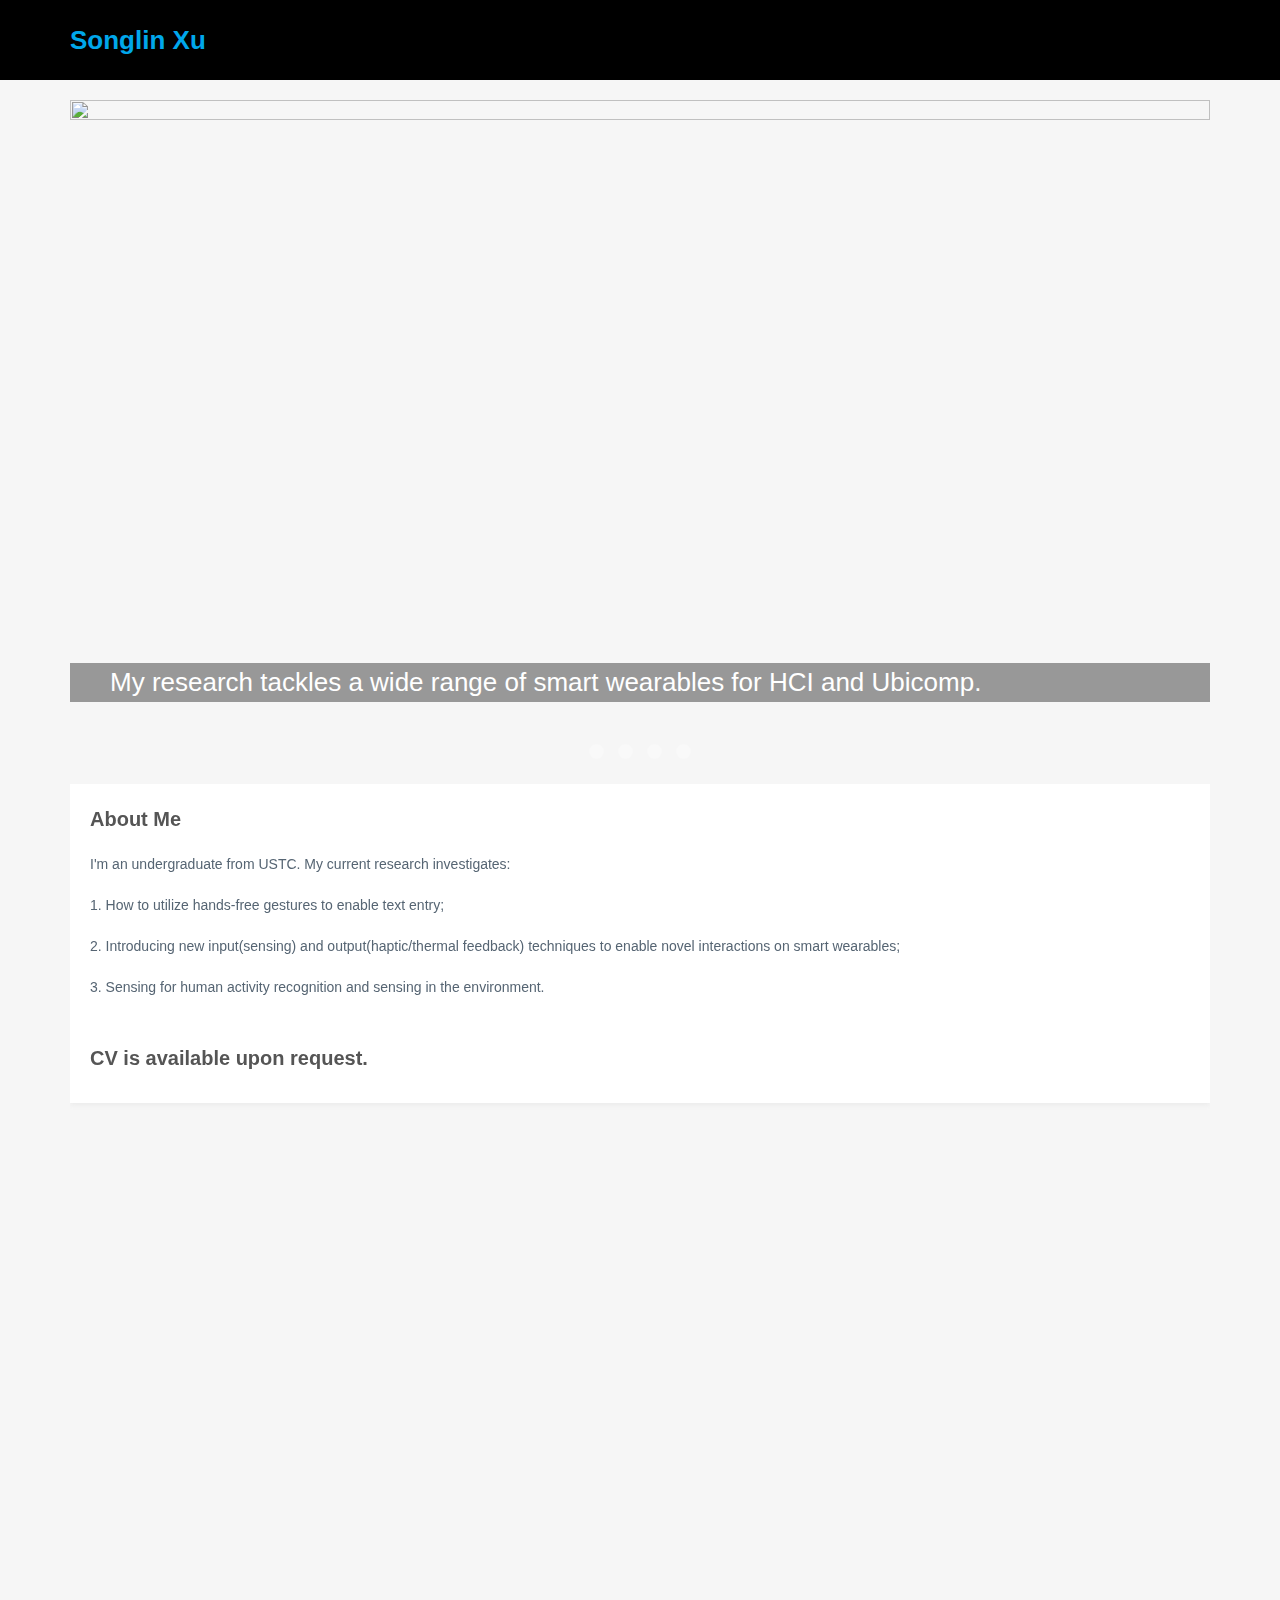
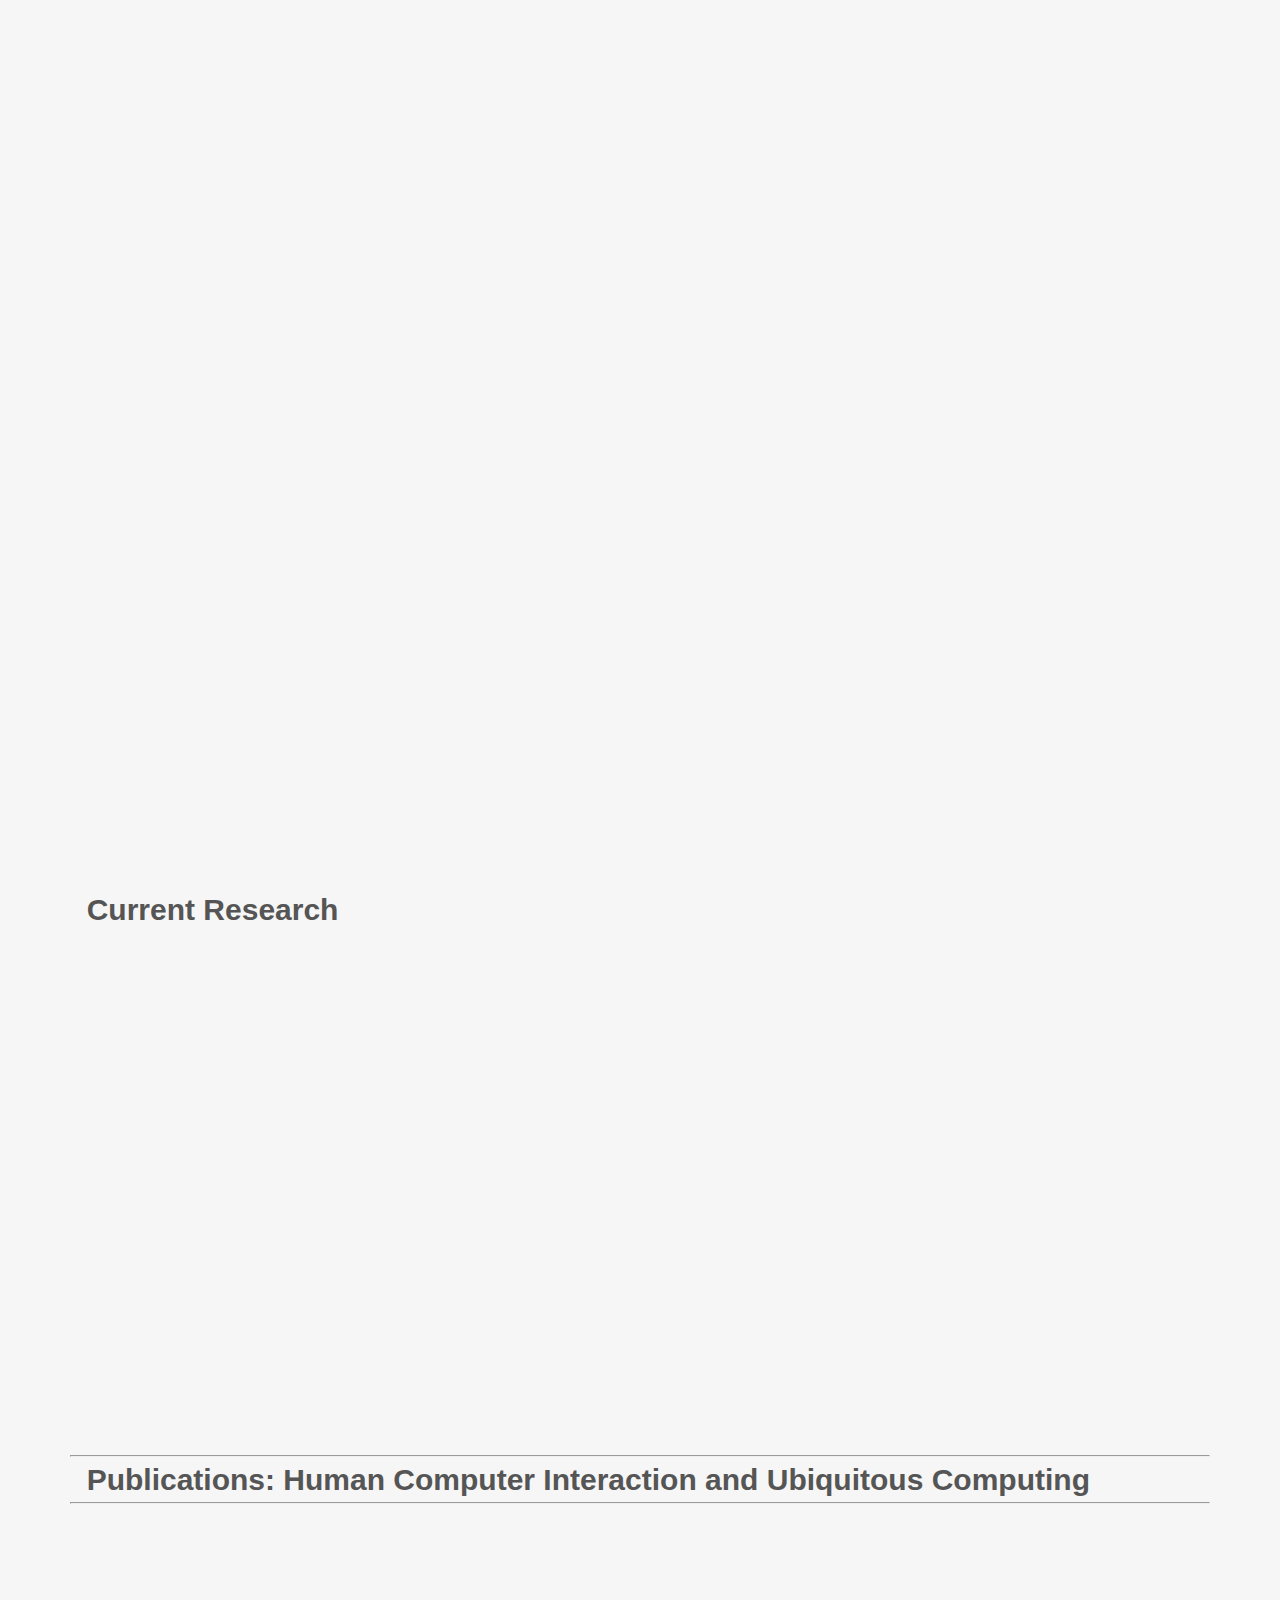
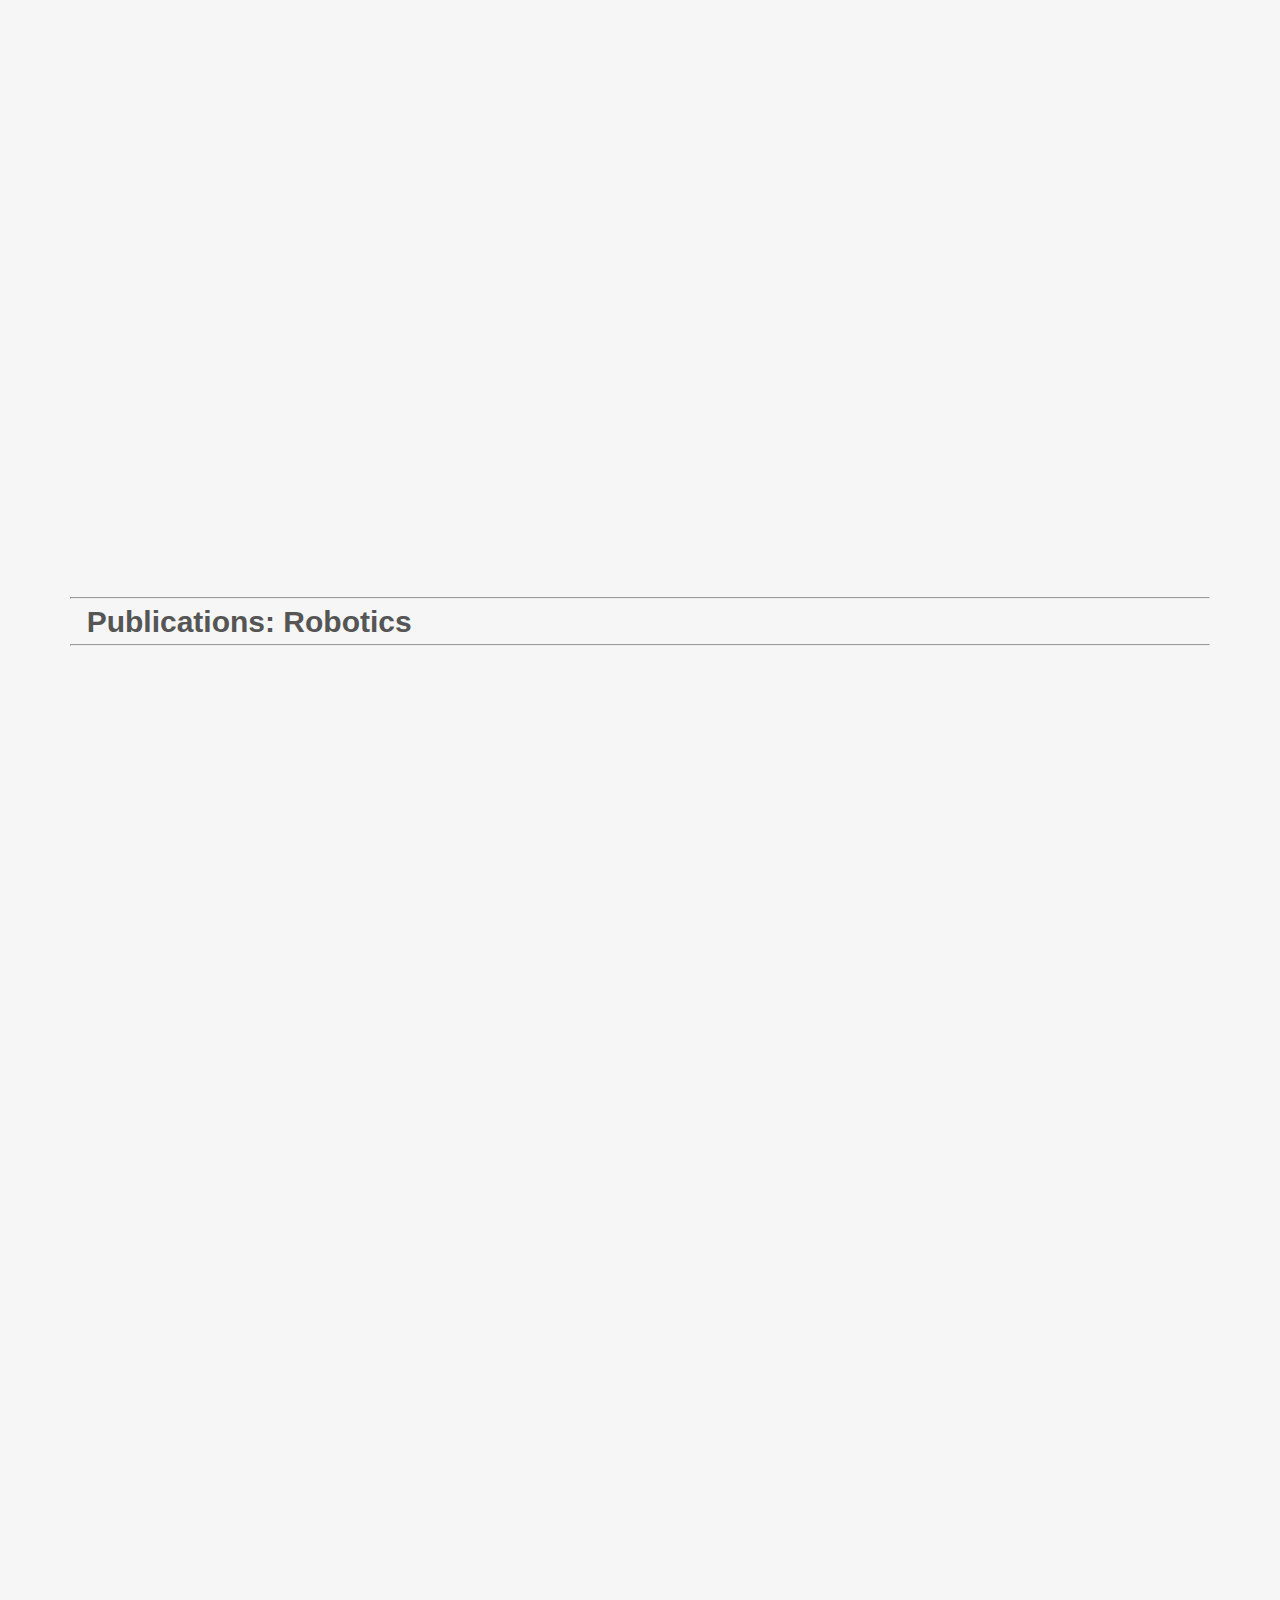
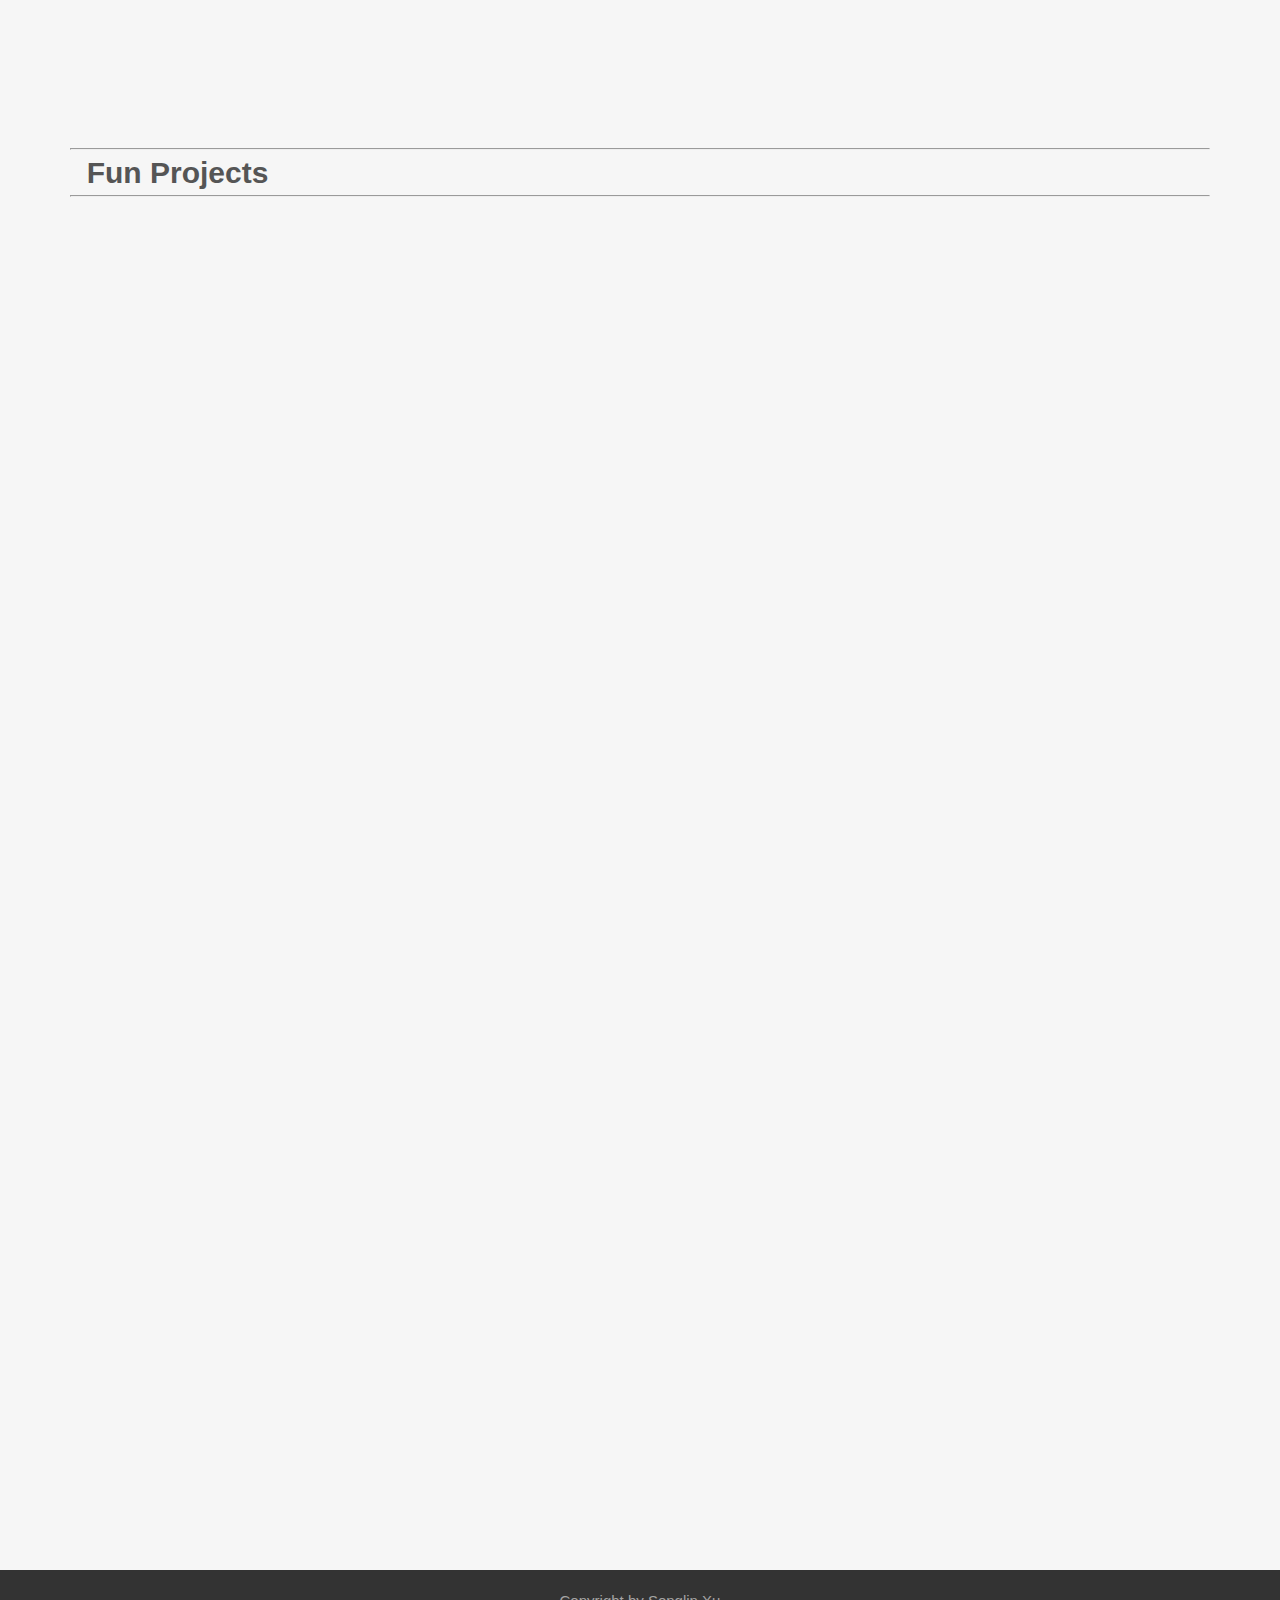
==== commit 49c61098: "Add files via upload" ====
--- a/index.html
+++ b/index.html
@@ -42,7 +42,6 @@
       <li class="slide" ><a href="projects/Hydrauio/Hydrauio2.jpg" target="_blank"><div><img src="projects/Hydrauio/Hydrauio2.jpg"></div><span class="imginfo">UIST 2020: Hydrauio: a novel pen interface to support gesture input and haptic feedback.</span></a></li>
       <li class="slide" ><a href="projects/FingerTrak/FingerTrak.jpg" target="_blank"><img src="projects/FingerTrak/FingerTrak.jpg"><span class="imginfo">IMWUT 2020: FingerTrak: a smart wristband to reconstruct hand poses.</span></a></li>
       
-      <li class="slide" ><a href="rojects/SpringErr/SpringErr.png" target="_blank"><img src="projects/SpringErr/SpringErr.png"><span class="imginfo">SpringErr: A Haptic Feedback System for Breadboards Using Virtual Springs</span></a></li>
       <li class="slide" ><a href="images/all_robot.jpg" target="_blank"><img src="images/all_robot.jpg"><span class="imginfo">Some robots~</span></a></li>
      <div class="fader_controls">
         <div class="page prev" data-target="prev">&lsaquo;</div>
@@ -70,7 +69,7 @@
         3. Sensing for human activity recognition and sensing in the environment.
       </p>
       <br><br>
-      <h3 class="blogtitle"><a href="/"> CV is available upon request.</a></h3>
+      <h3 class="blogtitle"> CV is available upon request.</h3>
       
 
     </div>
@@ -164,8 +163,8 @@
    <br>
 <div class="blogsbox">
     <div class="blogs" data-scroll-reveal="enter bottom over 1s" >
-      <h3 class="blogtitle"><a href="research.html">Text Entry using Hands-free Body Gestures. </a></h3>
-      <span class="blogpic"><a href="research.html" title=""></a></span>
+      <h3 class="blogtitle">Text Entry using Hands-free Body Gestures. </h3>
+      
       <p class="blogtext">
           Hands-free input is useful, especially when users' hands are busy with other tasks. My current research investigates developing novel hands-free interaction techniques
           to enable text entry as well as other input scenarios.
@@ -174,8 +173,7 @@
 </div>
 
 <div class="blogs" data-scroll-reveal="enter bottom over 1s" >
-  <h3 class="blogtitle"><a href="research.html">Novel Interactions on Smart Wearables. </a></h3>
-  <span class="blogpic"><a href="research.html" title=""></a></span>
+  <h3 class="blogtitle">Novel Interactions on Smart Wearables.</h3>
   <p class="blogtext">
       Smart wearables are popular today. Whereas existing technologies could not provide natural enough interaction experience to users. My research aims to pave the way for a more
       smooth, natural and convenient interaction experience through the development of novel input(sensing) and output(haptics) techniques.
@@ -184,8 +182,7 @@
 </div>
 
 <div class="blogs" data-scroll-reveal="enter bottom over 1s" >
-  <h3 class="blogtitle"><a href="research.html">Sensing for Human Activity Recognition and Sensing in the Environment. </a></h3>
-  <span class="blogpic"><a href="research.html" title=""></a></span>
+  <h3 class="blogtitle">Sensing for Human Activity Recognition and Sensing in the Environment. </h3>
   <p class="blogtext">
       Human activity recognition(e.g. body gestures) is useful to assist input and enhance user experience. Aside from sensing for humans, sensing in the environment offers a wider way to 
       support a more natural interaction experience.
@@ -253,31 +250,11 @@
     </div>
   </div>
 
+  
+
   <div class="blogsbox">
     <div class="blogs" data-scroll-reveal="enter bottom over 1s" >
-      <h3 class="blogtitle"><a href="projects/SpringErr/SpringErr.pdf">SpringErr: A Haptic Feedback System for Breadboards Using Virtual Springs</a></h3>
-      <span class="blogpic"><img src="projects/SpringErr/SpringErr.png" alt=""></span>
-      <p class="blogtext">This paper introduces a novel haptic feedback method on breadboards. When inserting a component, a user feels a virtual spring underneath pins, whose stiffness varies to inform the user about different types 
-        of electronics errors (e.g. bad connections). We demonstrate the potential of this new haptic output through SpringErr, a haptic prototype. We used our prototype to examine the recognizability of six distinct virtual spring profiles, 
-        including High Stiffness, Medium Stiffness, Low Stiffness, Bump, Pierce, and Disappear. 
-      </p>
-      <div class="bloginfo">
-        <ul>
-          
-          <br>
-          <li class="lmname"><b>CHI 2019, rejected</b></li>
-          <br>
-          <li class="view"><a href="projects/SpringErr/SpringErr.mp4">Video</a></li>
-          <li class="like"><a href="projects/SpringErr/SpringErr.pdf">Pdf</a></li>
-          <li class="timer">2019</li>
-        </ul>
-      </div>
-    </div>
-  </div>
-
-  <div class="blogsbox">
-    <div class="blogs" data-scroll-reveal="enter bottom over 1s" >
-      <h3 class="blogtitle"><a href="/">More Publications to Appear... Feel Free to Contact Me to Learn More.</a></h3>
+      <h3 class="blogtitle">More Publications to Appear... Feel Free to Contact Me to Learn More.</h3>
     </div>
   </div>
  
@@ -522,6 +499,6 @@
 <footer>
   <p>Copyright by Songlin Xu</a></p>
 </footer>
-<a href="#" class="cd-top">Top</a>
+
 </body>
 </html>
